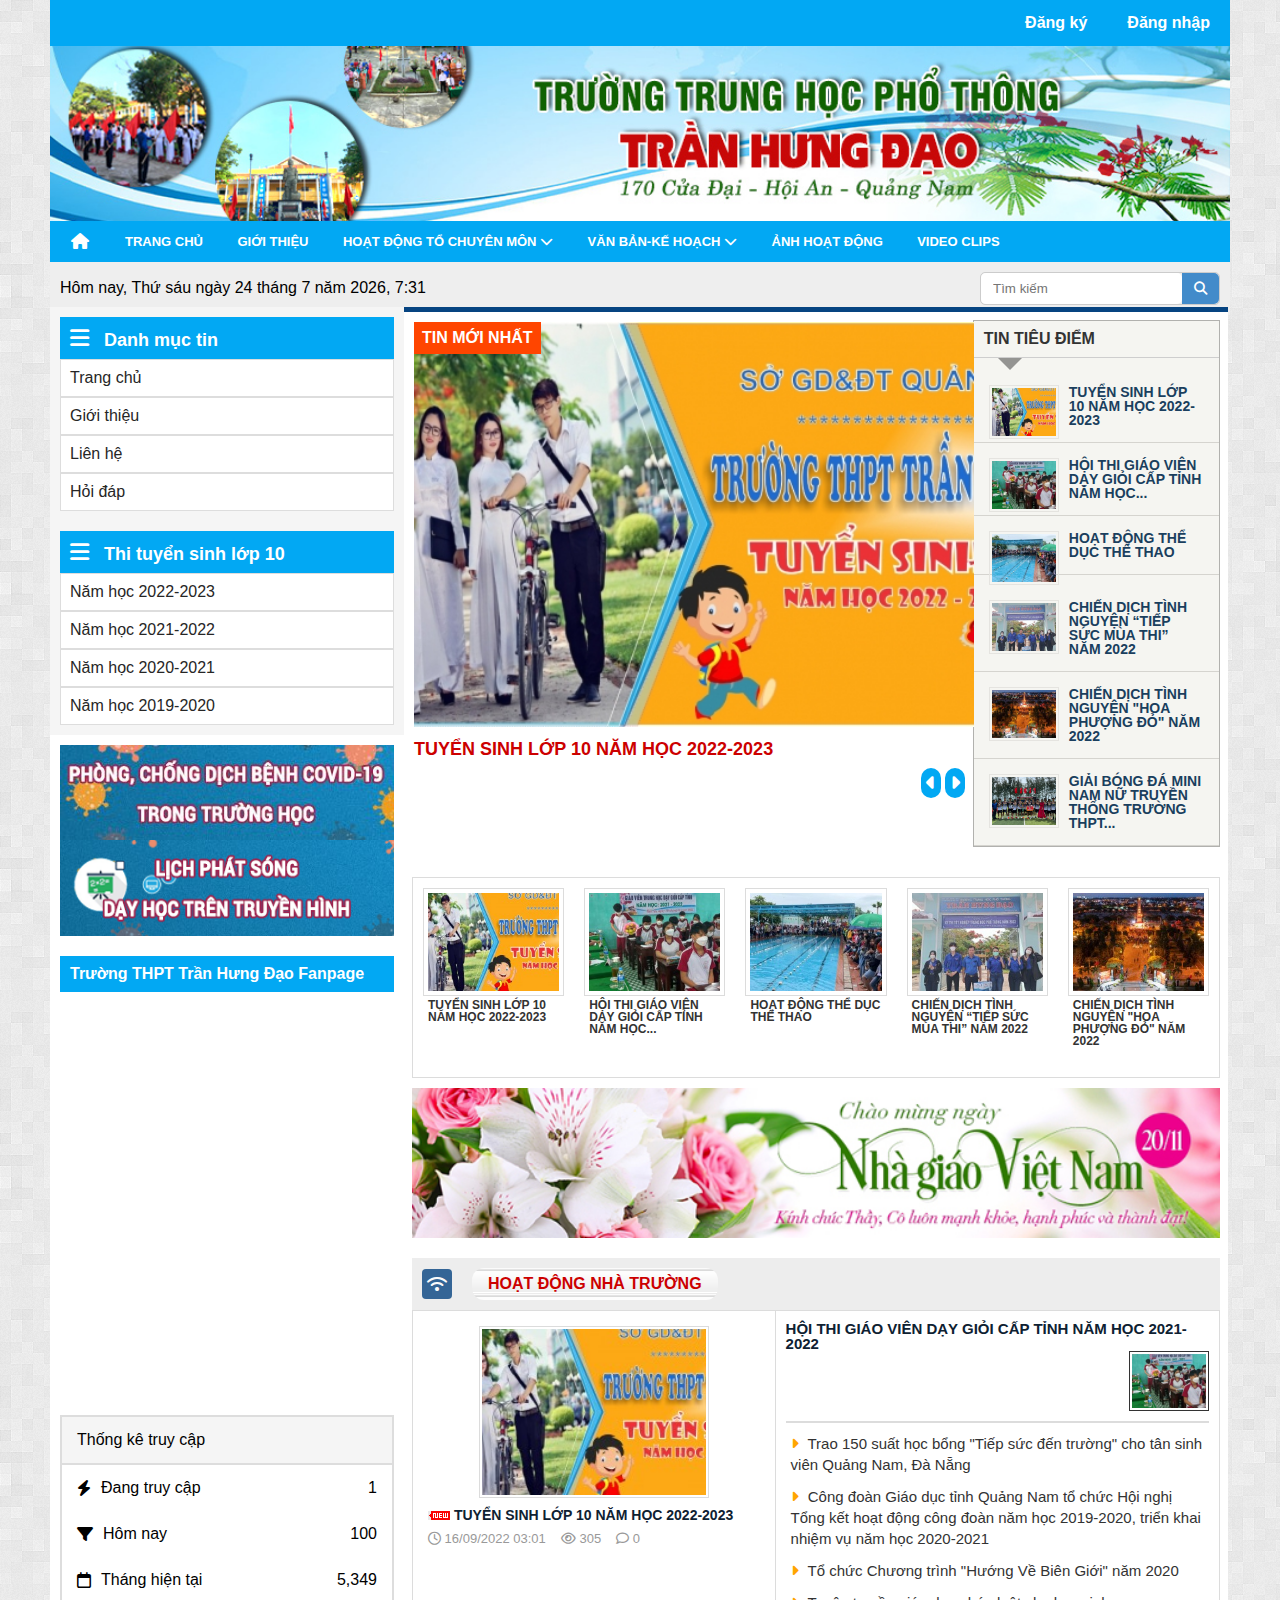
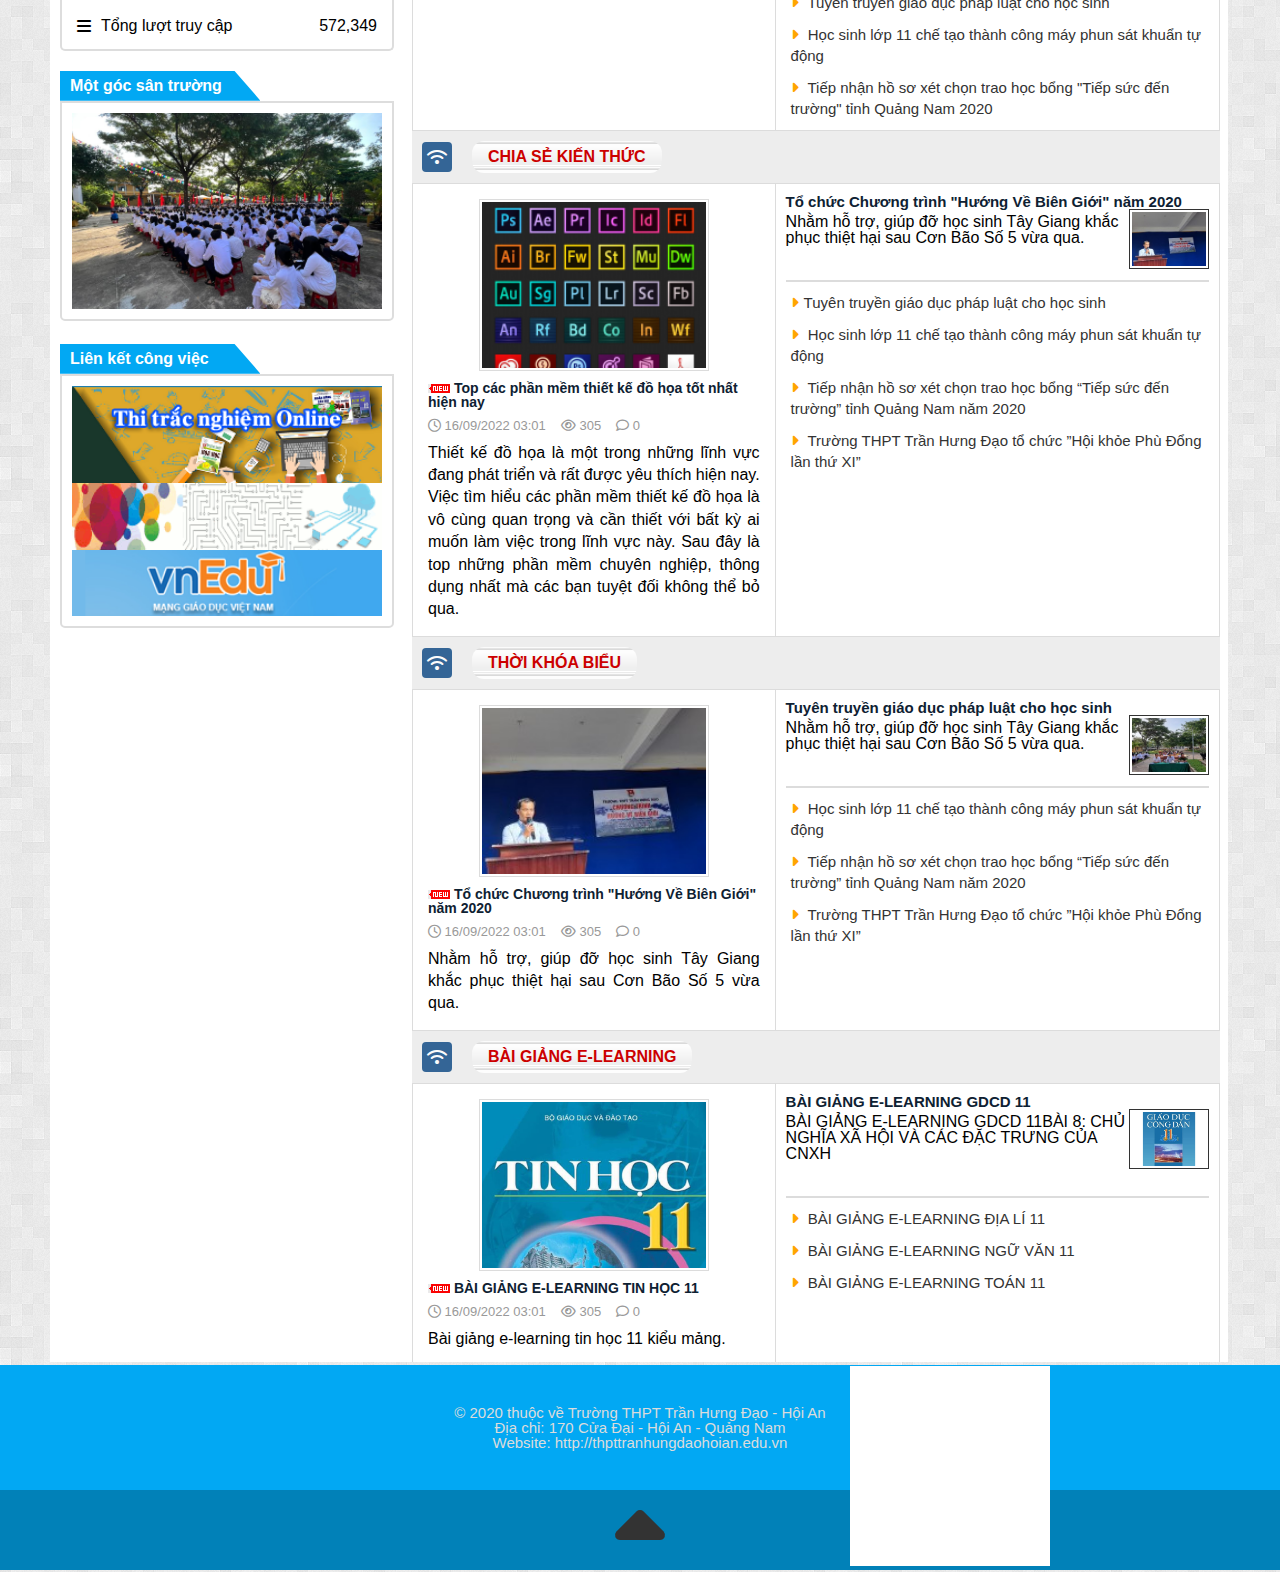
==== index.html @ 727115c7 "Nhung chat vao web" ====
<!DOCTYPE html>
<html lang="en">
    <head>
        <meta charset="UTF-8" />
        <title>
            Trang tin điện tử Trường THPT Trần Hưng Đạo - Hội An - Quảng Nam
        </title>
        <link rel="shortcut icon" href="./assets/css/img/favicon.png">
        <link rel="stylesheet" href="./assets/css/stylesheet.css" />
        <link rel="stylesheet" href="./assets/css/reset.css" />
        <link
            rel="stylesheet"
            href="https://cdnjs.cloudflare.com/ajax/libs/font-awesome/6.2.1/css/all.min.css"
        />
        <link rel="stylesheet" href="./assets/css/styles.css" />
    </head>
    <body>
        <audio autoplay loop>
            <source src="./assets/css/img/nhac_dong_que_nhe_nhang_nhac_nen_trong_kenh_am_thuc_me_lam_7250226932325575576.mp3">
        </audio>
        <main>
            <header class="header">
                <div class="content">
                    <div class="actions">
                        <a href="#!" class="action-btn">Đăng ký</a>
                        <a href="#!" class="action-btn">Đăng nhập</a>
                    </div>
                    <a href="#!">
                        <img
                            style="display: block; width: 100%;"
                            src="./assets/css/img/bannertruong.jpg"
                            alt="BannerTruong"
                            class="banner-main"
                        />
                    </a>       
                    <!-- Navbar -->
                    <nav class="navbar">
                        <a href="./trangchu.html" target="page" class="home"
                            ><i class="fa-sharp fa-solid fa-house"></i
                        ></a>
                        <ul class="menu">
                            <li>
                                <a href="./trangchu.html" target="page">Trang chủ</a>
                            </li>
                            <li>
                                <a href="./gioithieu.html" target="page">Giới thiệu</a>
                            </li>
                            <li>
                                <a href="#!">
                                    Hoạt động tổ chuyên môn
                                    <i class="fa-sharp fa-solid fa-chevron-down"></i>
                            </a>
                                <ul class="sub-menu">
                                    <li>
                                        <a href="#!" class="link">Tổ Toán-Tin</a>
                                    </li>
                                    <li>
                                        <a href="#!">Tổ Sử-Địa-TD-QPAN</a>
                                    </li>
                                    <li>
                                        <a href="#!">Tổ Văn-Anh</a>
                                    </li>
                                    <li>
                                        <a href="#!">Tổ Lý-Hóa-Sinh</a>
                                    </li>
                                </ul>
                            </li>
                            <li>
                                <a href="#!">Văn bản-kế hoạch
                                    <i class="fa-sharp fa-solid fa-chevron-down"></i>
                                </a>
                                <ul class="sub-menu">
                                    <li>
                                        <a href="#!">Công văn</a>
                                    </li>
                                    <li>
                                        <a href="#!">Báo cáo</a>
                                    </li>
                                    <li>
                                        <a href="#!">Thông báo</a>
                                    </li>
                                    <li>
                                        <a href="#!">Kế hoạch</a>
                                    </li>
                                    <li>
                                        <a href="#!">Hướng dẫn</a>
                                    </li>
                                    <li>
                                        <a href="#!">Giấy mời</a>
                                    </li>
                                    <li>
                                        <a href="#!">Thông tri triệu tập</a>
                                    </li>
                                    <li>
                                        <a href="#!">Quyết định</a>
                                    </li>
                                    <li>
                                        <a href="#!">Chương trình</a>
                                    </li>
                                    <li>
                                        <a href="#!">Nghị quyết</a>
                                    </li>
                                </ul>
                            </li>
                            <li>
                                <a href="#!">Ảnh hoạt động</a>
                            </li>
                            <li>
                                <a href="#!">Video clips</a>
                            </li>
                        </ul>
                    </nav>
                </div>
            </header>
            <!-- Thu Ngay -->
            <div class="row-time">
                <div class="content">
                    <div class="row-p-btn">
                        <p class="desc-data-time"></p>
                        <div class="btn-search">
                            <input type="text" placeholder="Tìm kiếm" class="input-search" maxlength="60"></input>
                            <button><i class="fa-solid fa-magnifying-glass search-icon"></i></button>
                    </div>
                    </div>
                </div>
            </div>
            <!-- Content -->
            <div class="main-content">
                <div class="content">
                   <div class="body"> 
                        <!-- Aside -->
                        <aside class="aside">
                            <ul class="list">
                                <h2 class="title">
                                    <i class="fa-sharp fa-solid fa-bars icon-bars"></i>
                                    Danh mục tin</h2>
                                <li>
                                    <a href="./trangchu.html" target="page">Trang chủ</a>
                                </li>
                                <li>
                                    <a href="./gioithieu.html" target="page">Giới thiệu</a>
                                </li>
                                <li>
                                    <a href="./lienhe.html" target="page">Liên hệ</a>
                                </li>
                                <li>
                                    <a href="#!">Hỏi đáp</a>
                                </li>
                            </ul>
                            <ul class="list">
                                <h2 class="title">
                                    <i class="fa-sharp fa-solid fa-bars icon-bars"></i>
                                    Thi tuyển sinh lớp 10</h2>
                                <li>
                                    <a href="#!">Năm học 2022-2023</a>
                                </li>
                                <li>
                                    <a href="#!">Năm học 2021-2022</a>
                                </li>
                                <li>
                                    <a href="#!">Năm học 2020-2021</a>
                                </li>
                                <li>
                                    <a href="#!">Năm học 2019-2020</a>
                                </li>
                            </ul>
                            <div class="img-covid">
                                <a href="#!"><img src="./assets/css/img/covid1.jpg" alt=""><a >
                                <a href="#!"><img src="./assets/css/img/covid2.png" alt=""><a >
                            </div>   
                            <div class="fanpage">
                                <p class="fanpage-desc">
                                    Trường THPT Trần Hưng Đạo Fanpage
                                </p>
                                <iframe src="https://www.facebook.com/plugins/page.php?href=https%3A%2F%2Fwww.facebook.com%2Ftranhungdaohoian&tabs=timeline&width=340&height=500&small_header=false&adapt_container_width=true&hide_cover=false&show_facepile=true&appId" width="340" height="500" style="border:none;overflow:hidden" scrolling="no" frameborder="0" allowfullscreen="true" allow="autoplay; clipboard-write; encrypted-media; picture-in-picture; web-share" class="fb-fanpage"></iframe>
                            </div>
                            <div class="access">
                               <h3 class="title">Thống kê truy cập</h3>
                               <div class="row">
                                    <i class="fa-solid fa-bolt icon"></i>
                                    <p class="desc">Đang truy cập</p>
                                    <span class="qty">1</span>
                               </div>
                                <div class="row">
                                    <i class="fa-sharp fa-solid fa-filter icon"></i>
                                    <p class="desc">Hôm nay</p>
                                    <span class="qty">100</span>
                                </div> 
                                <div class="row">
                                    <i class="fa-regular fa-calendar icon"></i>
                                    <p class="desc">Tháng hiện tại</p>
                                    <span class="qty">5,349</span>
                                </div>   
                                <div class="row">
                                    <i class="fa-solid fa-bars icon"></i>
                                    <p class="desc">Tổng lượt truy cập</p>
                                    <span class="qty">572,349</span>
                                </div>   
                            </div>
                            <div class="panel-album">
                                    <div class="boxed">
                                        <p class="title">Một góc sân trường</p>
                                    </div>
                                <img src="./assets/css/img/st1.jpg" alt="" class="img-panel">
                            </div>
                            <div class="panel-album">
                                <div class="boxed">
                                    <p class="title">Liên kết công việc</p>
                                </div>
                                <div class="list-job">
                                    <img src="./assets/css/img/thitn.png" alt="" class="job">
                                    <img src="./assets/css/img/truonghoc.gif" alt="" class="job">
                                    <img src="./assets/css/img/vnedu.png" alt="" class="job">
                                </div >
                            </div>
                        </aside>
                        <article>
                            <iframe src="./trangchu.html" frameborder="0" name="page"></iframe>
                        </article>
                   </div >
                </div>
            </div>
            <footer class="footer">
                <p>
                    © 2020 thuộc về Trường THPT Trần Hưng Đạo - Hội An<br>
                    Địa chỉ: 170 Cửa Đại - Hội An - Quảng Nam<br>
                    Website: http://thpttranhungdaohoian.edu.vn<br>
                </p>
               <div class="content">
                   <div class="back-home">
                    <a href="#"><i class="fa-sharp fa-solid fa-caret-up icon-up"></i></a>
               </div >
               </div>
            </footer>
        </main>
        <div class="maps"><iframe src="https://www.google.com/maps/embed?pb=!1m18!1m12!1m3!1d3837.359662888401!2d108.35580301402985!3d15.890217548432986!2m3!1f0!2f0!3f0!3m2!1i1024!2i768!4f13.1!3m3!1m2!1s0x31420dbe442992b7%3A0xbaf0d7a96b141824!2zVHLGsOG7nW5nIFRIUFQgVHLhuqduIEjGsG5nIMSQ4bqhbw!5e0!3m2!1svi!2s!4v1676358982308!5m2!1svi!2s" width="600" height="450" style="border:0;" allowfullscreen="" loading="lazy" referrerpolicy="no-referrer-when-downgrade" class="iframe"></iframe></div >
        <script src="./app.js"></script>
        <script src="https://uhchat.net/code.php?f=02c13d"></script>
    </body>
</html>
---- assets/css/stylesheet.css ----
HelveticaNeue.otf
helveticaneue.ttf
HelveticaNeue-Bold.otf
helveticaneuebold.ttf
helvetica-neue-bold.ttf
HelveticaNeue-BoldItalic.otf
helveticaneuebolditalic.ttf
helvetica-neue-bold-italic.ttf
HelveticaNeue-CondensedBlack.otf
helveticaneuecondensedblack.ttf
helvetica-neue-condensed-black.ttf
HelveticaNeue-CondensedBold.otf
helveticaneuecondensedbold.ttf
helvetica-neue-condensed-bold.ttf
HelveticaNeue-Italic.otf
helveticaneueitalic.ttf
helvetica-neue-italic.ttf
HelveticaNeue-Light.otf
helveticaneuelight.ttf
helvetica-neue-light.ttf
HelveticaNeue-LightItalic.otf
helveticaneuelightitalic.ttf
helvetica-neue-light-italic.ttf
HelveticaNeue-Medium.otf
helveticaneuemedium.ttf
helvetica-neue-medium.ttf
helvetica-neue-regular.ttf
HelveticaNeue-UltraLight.otf
helveticaneueultralight.ttf
helvetica-neue-ultra-light.ttf
HelveticaNeue-UltraLightItalic.otf
helveticaneueultralightitalic.ttf
helvetica-neue-ultra-light-italic.ttf
---- assets/css/styles.css ----
* {
    box-sizing: border-box;
}

html,
body {
    scroll-behavior: smooth;
}

html {
    font-family: "Helvetica Neue", sans-serif;
}

body {
    font-size: 16px;
    background-image: url(./img/bodyimage.png);
}

/* Common */

.clear-fix {
    clear: both;
}

a {
    text-decoration: none;
}

.content {
    width: 1180px;
    margin: 0 auto;
    max-width: calc(100% - 48px);
}

.content.bgc {
    background-color: #fff;
}

.banner-main {
    position: relative;
}

.actions {
    display: flex;
    justify-content: flex-end;
    background-color: #02a8f3;
}

.actions a {
    padding: 15px 20px;
    color: #fff;
    font-weight: bold;
}

.actions a:hover {
    text-decoration: underline;
}

/* Header */

.navbar {
    display: flex;
    align-items: center;
    background: #02a8f3;
    min-height: 40px;
}

.navbar .home {
    padding: 11px 21px;
    color: #fff;
}

.navbar > .menu > li {
    display: inline-block;
    position: relative;
}

.menu > li > a {
    text-transform: uppercase;
    color: #fff;
    display: block;
    font-size: 13px;
    font-weight: 700;
    padding: 14px 15px;
}
.navbar .home:hover,
.menu > li > a:hover {
    background: linear-gradient(to bottom, #42c5fd 0%, #02a8f3 100%) !important;
    color: #ffffff !important;
}

.menu > li:hover .sub-menu {
    display: block;
    z-index: 1;
}

.sub-menu {
    display: none;
    position: absolute;
    left: 0px;
    background-color: rgb(234, 230, 230);
    max-width: 180px;
}

.sub-menu li {
    border-bottom: 1px solid #f8f8f8;
}

.sub-menu a {
    display: block;
    padding: 10px 15px;
    font-size: 14px;
    color: #333;
}

.sub-menu a:hover {
    background: linear-gradient(
        to bottom,
        rgba(0, 0, 0, 0) 0%,
        rgba(0, 0, 0, 0.1) 100%
    );
    color: #333333 !important;
}
/* Rowtime */

.row-time {
    height: 45px;
}

.row-p-btn {
    background: #eee;
    padding: 10px;
    display: flex;
    align-items: center;
    justify-content: space-between;
}

.row-p-btn .desc-time {
    font-size: 14px;
}
.btn-search {
    display: table;
    border-collapse: separate;
    border: 1px solid #ccc;
    border-radius: 5px;
}

.row-p-btn .input-search {
    border: none;
    border: #cccccc;
    background-color: #fff !important;
    padding: 8px 12px;
    border-radius: 5px;
    outline: none;
}

.row-p-btn .btn-search button {
    border: none;
    background-color: #428bca;
    color: #fff;
    padding: 8px 12px;
    border-top-right-radius: 5px;
    border-bottom-right-radius: 5px;
}
.row-p-btn .btn-search button:hover {
    color: #000;
    background-color: #caa202;
    cursor: pointer;
}

/* Main-content */

/* Aside */
.aside {
    width: 30%;
    float: left;
    background: #fff;
    height: 2655px;
}

.aside .list {
    padding: 10px;
    background-color: #f5f5f5;
}

.aside .list li {
    border-left: 1px solid #ddd;
    border-right: 1px solid #ddd;
}

.aside .list .title {
    background-color: #02a8f3;
    padding: 10px;
    color: #fff;
    font-size: 18px;
    font-weight: bold;
}

.aside .list .icon-bars {
    font-size: 22px;
    margin-right: 10px;
}

.aside .list li {
    border: 1px solid #ddd;
    background-color: #fff;
}

.aside .list li a {
    display: block;
    padding: 10px;
    padding-left: 9px;
    color: #262626;
}

.aside .list li a:hover {
    background-color: #3f9bec;
    color: #fff;
}

.aside .img-covid {
    padding: 10px;
}

.aside .img-covid img {
    display: block;
    width: 100%;
}

.aside .fanpage {
    padding: 10px;
}

.aside .fanpage-desc {
    padding: 10px;
    background-color: #02a8f3;
    color: #fff;
    font-size: 16px;
    font-weight: bold;
}

.aside .img-fanpage {
    width: 100%;
    object-fit: cover;
    padding: 15px;
    border: 2px solid #ddd;
    border-bottom-left-radius: 5px;
    border-bottom-right-radius: 5px;
}

.aside .access {
    padding: 10px;
    border-bottom-left-radius: 5px;
    border-bottom-right-radius: 5px;
}

.aside .access .title {
    padding: 15px;
    background-color: #f5f5f5;
    font-size: 16px;
    border: 2px solid #ddd;
}

.aside .access .row {
    display: flex;
    padding: 15px;
    border-left: 2px solid #ddd;
    border-right: 2px solid #ddd;
}

.aside .access .row:last-child {
    border-bottom: 2px solid #ddd;
    border-bottom-left-radius: 5px;
    border-bottom-right-radius: 5px;
}

.aside .access .row .icon {
    margin-right: 10px;
}

.aside .access .qty {
    margin-left: auto;
}

.aside .panel-album {
    padding: 10px;
}

.aside .panel-album .boxed {
    width: 60%;
    height: 30px;
    background-color: #02a8f3;
    clip-path: polygon(0 0, 87% 0, 100% 100%, 0 100%);
}

.aside .panel-album .boxed .title {
    line-height: 30px;
    color: #fff;
    font-weight: bold;
    font-size: 16px;
    margin-left: 10px;
}

.aside .panel-album .img-panel {
    width: 100%;
    height: 220px;
    object-fit: cover;
    padding: 10px;
    border: 2px solid #ddd;
    border-bottom-left-radius: 5px;
    border-bottom-right-radius: 5px;
}

.aside .panel-album .list-job {
    padding: 10px;
    border: 2px solid #ddd;
    border-bottom-left-radius: 5px;
    border-bottom-right-radius: 5px;
}

.aside .panel-album .job {
    width: 100%;
    vertical-align: bottom;
}

/* Article */

article {
    width: 70%;
    float: left;
}

iframe {
    width: 824px;
    height: 2655px;
    background-color: #fff;
}

iframe.fb-fanpage {
    width: 334px;
    height: 400px;
}

iframe.iframe {
    width: 200px;
    height: 200px;
    background: #fff;
}

/* Footer */
.footer {
    clear: both;
    background-color: #0181b8;
    position: relative;
}

.maps {
    margin-top: 36px;
    position: absolute;
    right: 18%;
    top: 2930px;
}

.footer p {
    background-color: #02a8f3;
    display: block;
    color: #dcdcdc;
    padding: 40px;
    text-align: center;
    font-size: 15px;
}

.footer .back-home .icon-up {
    display: block;
    text-align: center;
    font-size: 80px;
    color: #333;
}
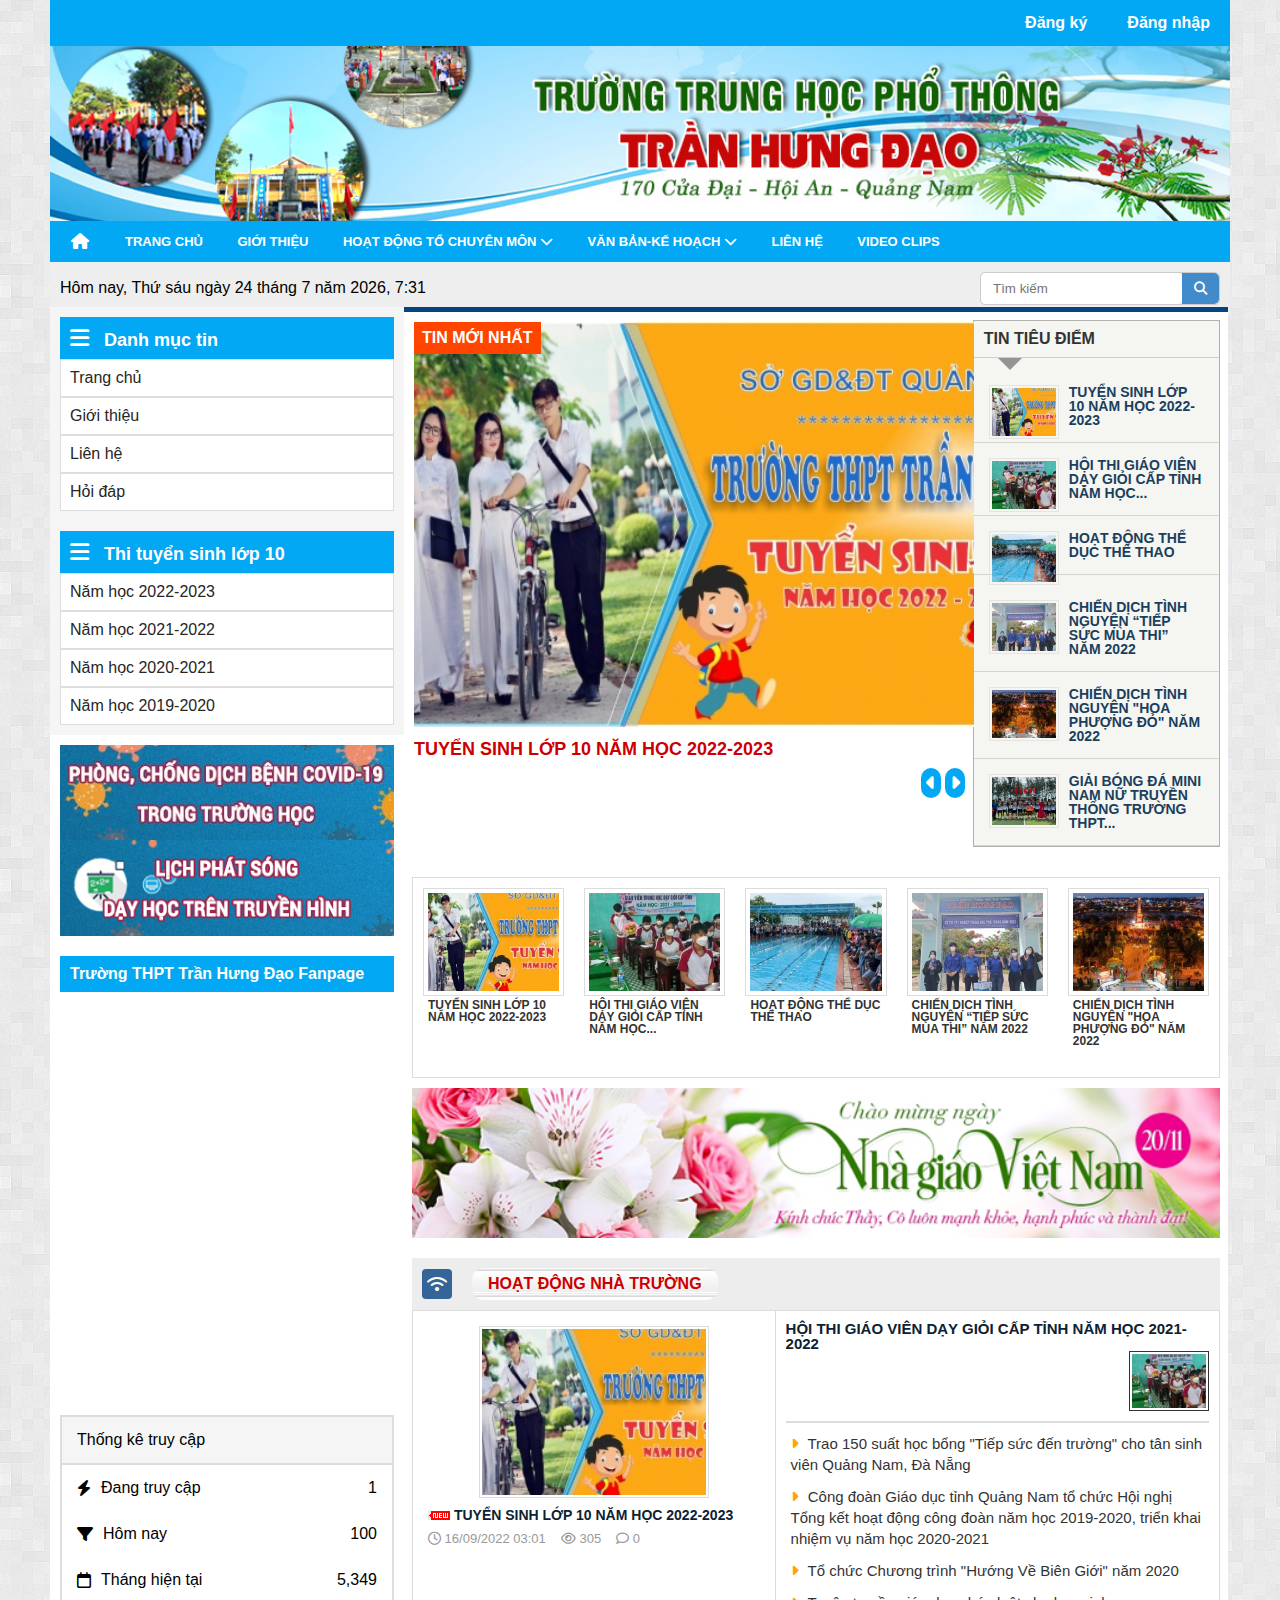
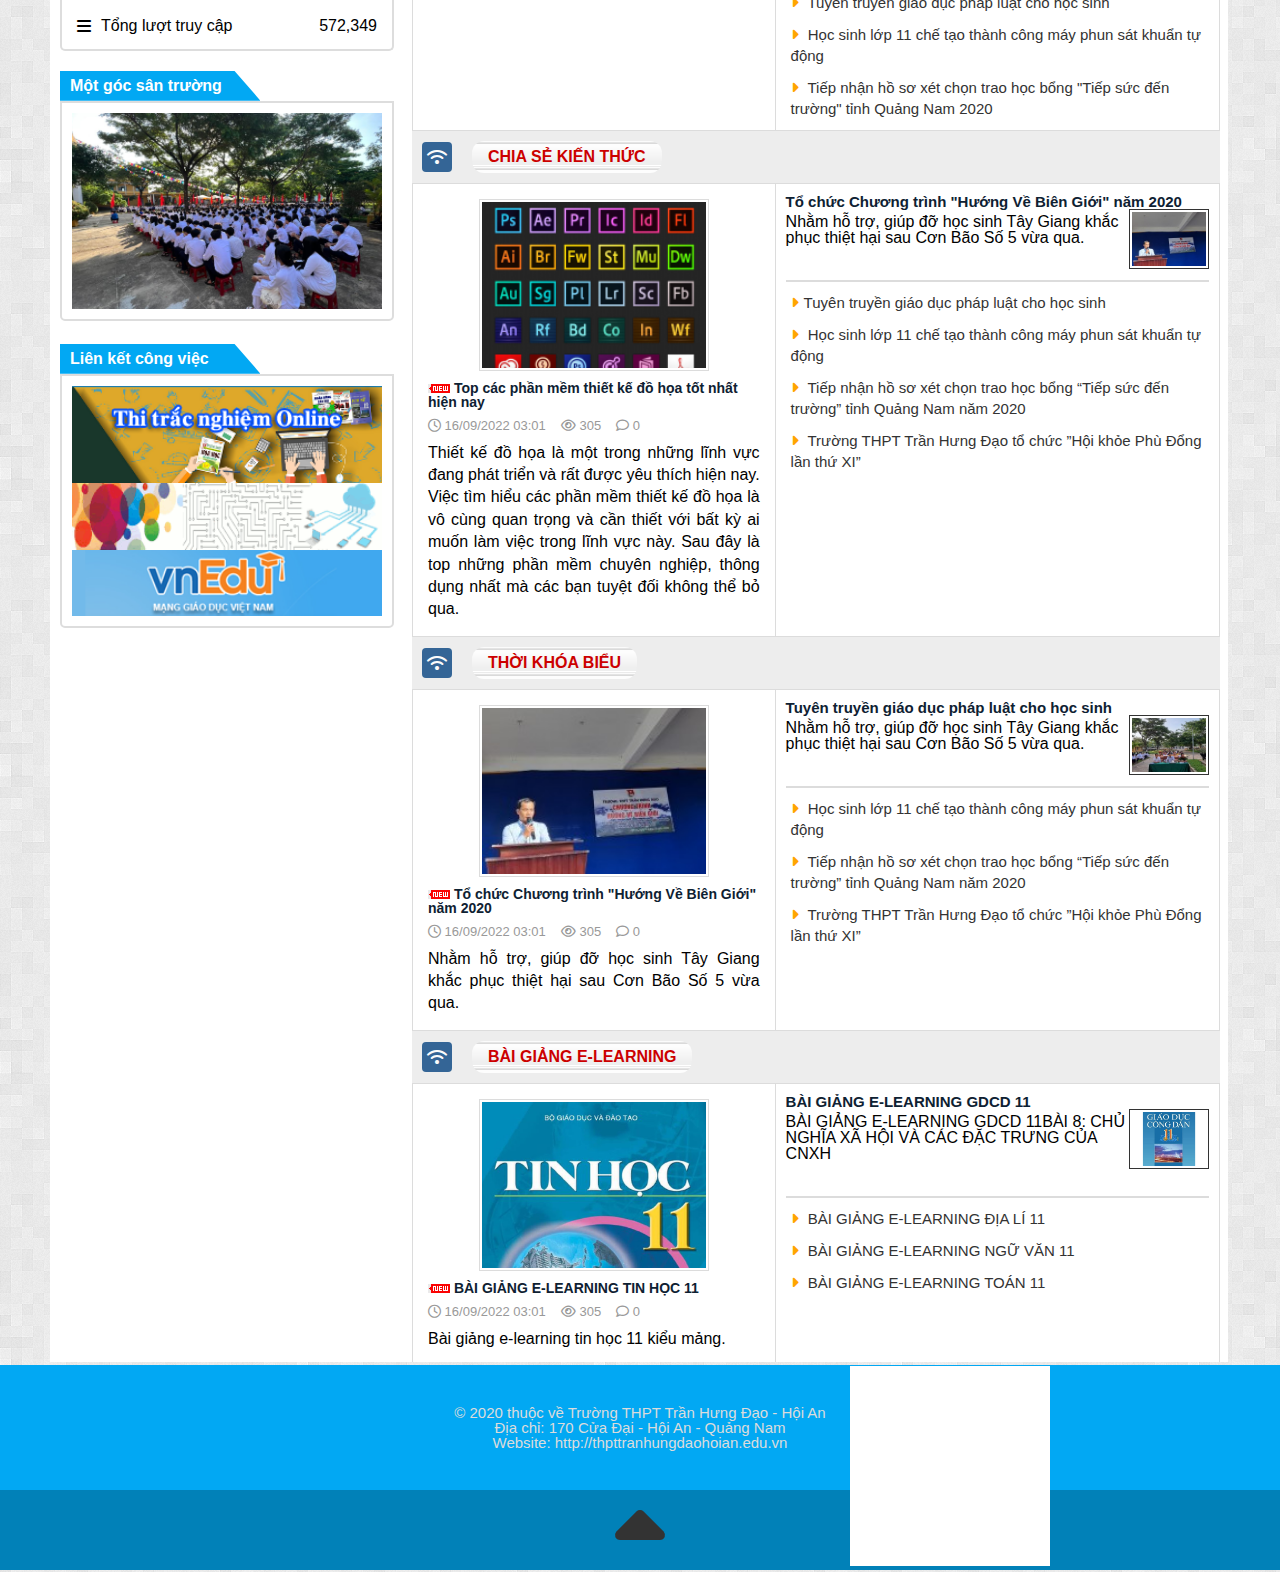
==== commit 3347b988: "Fix Nav" ====
--- a/index.html
+++ b/index.html
@@ -76,34 +76,11 @@
                                     <li>
                                         <a href="#!">Báo cáo</a>
                                     </li>
-                                    <li>
-                                        <a href="#!">Thông báo</a>
-                                    </li>
-                                    <li>
-                                        <a href="#!">Kế hoạch</a>
-                                    </li>
-                                    <li>
-                                        <a href="#!">Hướng dẫn</a>
-                                    </li>
-                                    <li>
-                                        <a href="#!">Giấy mời</a>
-                                    </li>
-                                    <li>
-                                        <a href="#!">Thông tri triệu tập</a>
-                                    </li>
-                                    <li>
-                                        <a href="#!">Quyết định</a>
-                                    </li>
-                                    <li>
-                                        <a href="#!">Chương trình</a>
-                                    </li>
-                                    <li>
-                                        <a href="#!">Nghị quyết</a>
-                                    </li>
+                                    
                                 </ul>
                             </li>
                             <li>
-                                <a href="#!">Ảnh hoạt động</a>
+                                <a href="./lienhe.html" target="page">Liên Hệ</a>
                             </li>
                             <li>
                                 <a href="#!">Video clips</a>
--- a/assets/css/styles.css
+++ b/assets/css/styles.css
@@ -104,6 +104,7 @@
 
 .sub-menu li {
     border-bottom: 1px solid #f8f8f8;
+    width: 180px;
 }
 
 .sub-menu a {
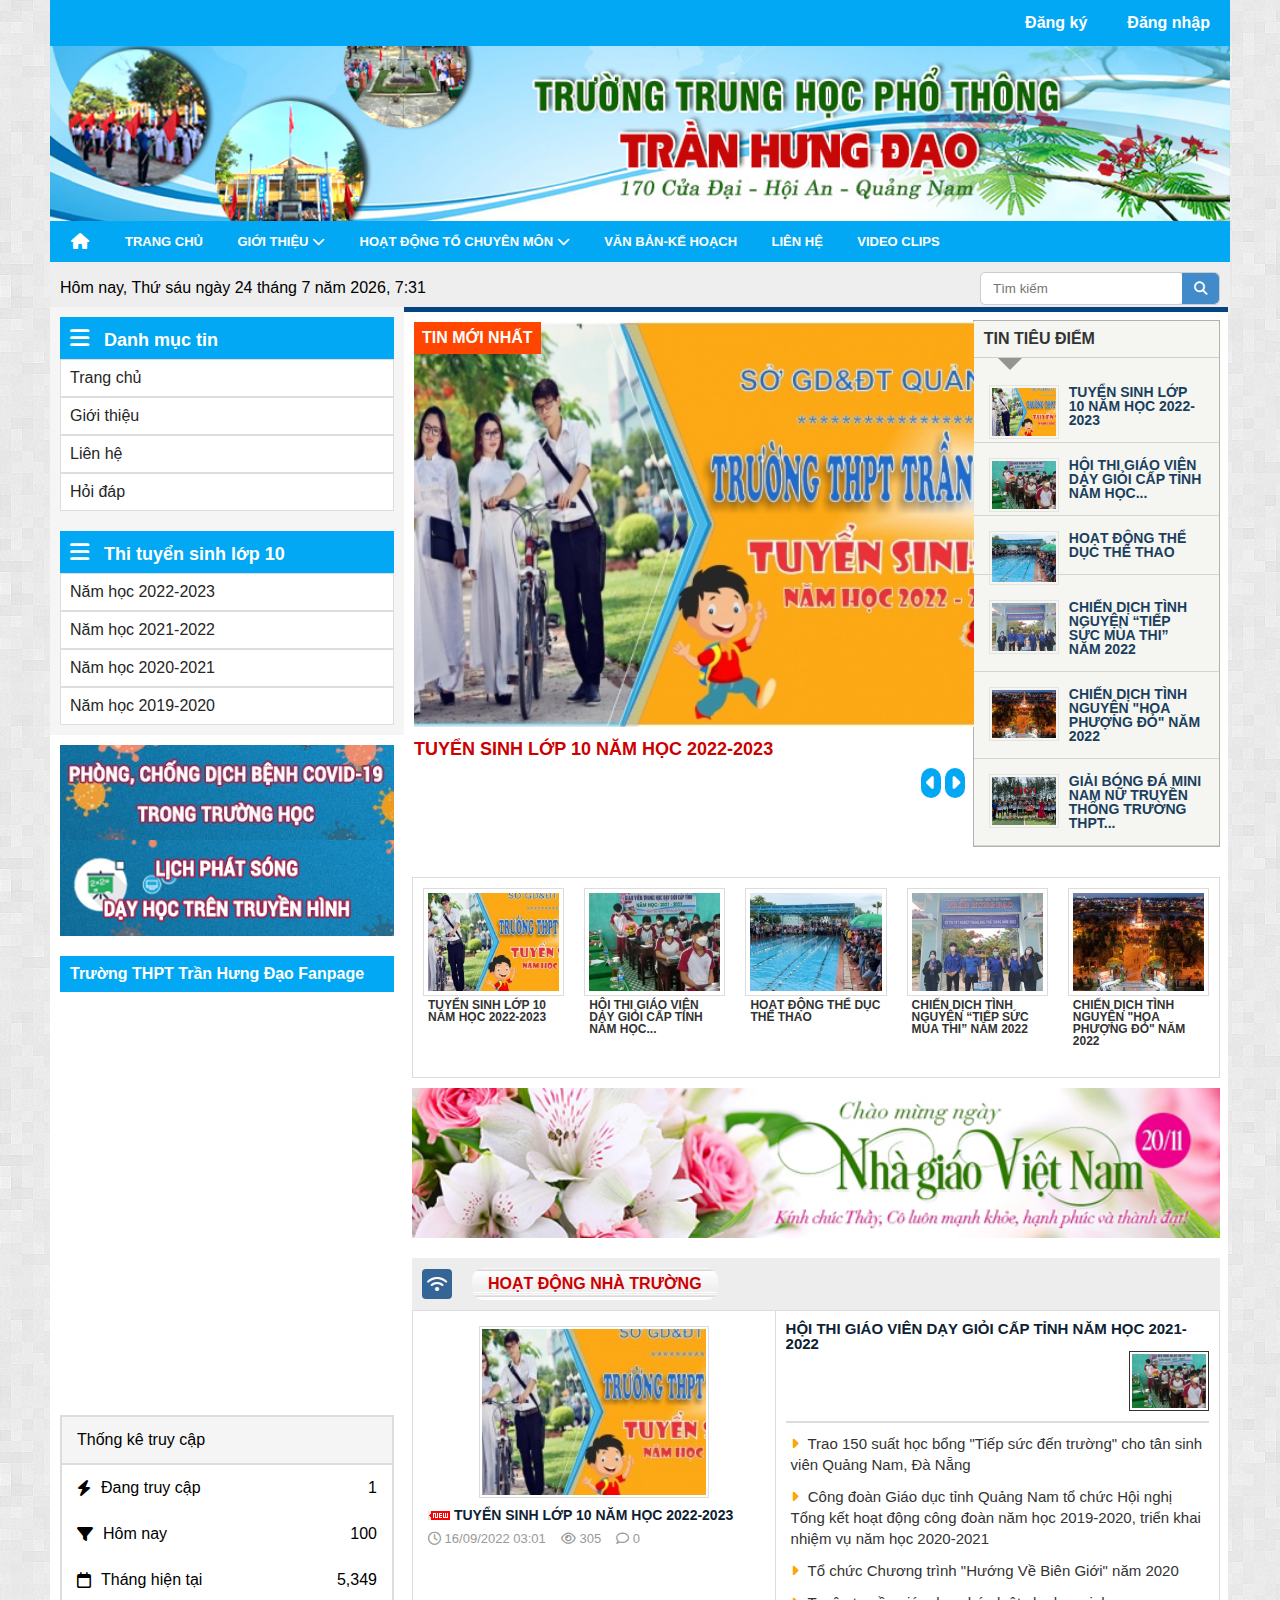
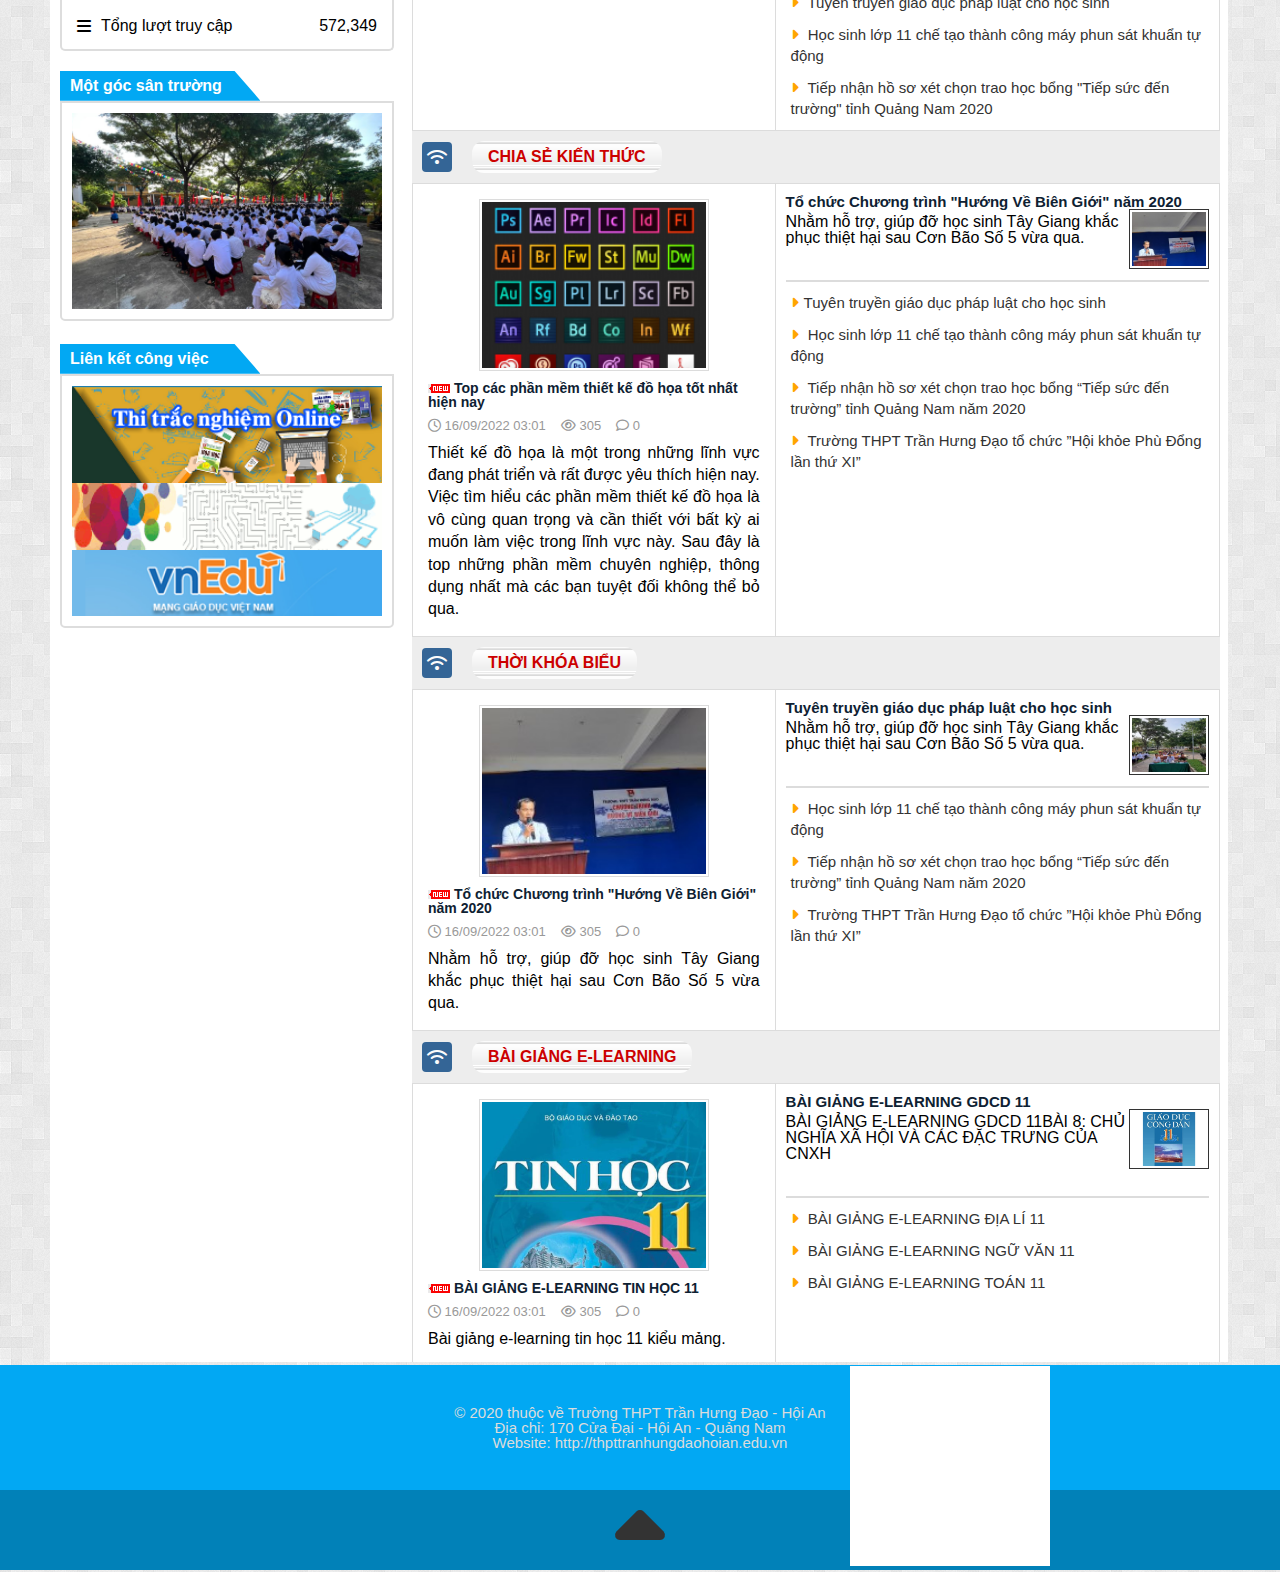
==== commit 6d582ec4: "Finish Login" ====
--- a/index.html
+++ b/index.html
@@ -23,7 +23,7 @@
                 <div class="content">
                     <div class="actions">
                         <a href="#!" class="action-btn">Đăng ký</a>
-                        <a href="#!" class="action-btn">Đăng nhập</a>
+                        <a href="#!" class="action-btn login">Đăng nhập</a>
                     </div>
                     <a href="#!">
                         <img
@@ -43,7 +43,14 @@
                                 <a href="./trangchu.html" target="page">Trang chủ</a>
                             </li>
                             <li>
-                                <a href="./gioithieu.html" target="page">Giới thiệu</a>
+                                <a href="./gioithieu.html" target="page">Giới thiệu
+                                    <i class="fa-sharp fa-solid fa-chevron-down"></i>
+                                </a>
+                                <ul class="sub-menu">
+                                    <li>
+                                        <a href="#!" class="link">Giới Thiệu Về Trường</a>
+                                    </li>
+                                </ul>
                             </li>
                             <li>
                                 <a href="#!">
@@ -66,18 +73,7 @@
                                 </ul>
                             </li>
                             <li>
-                                <a href="#!">Văn bản-kế hoạch
-                                    <i class="fa-sharp fa-solid fa-chevron-down"></i>
-                                </a>
-                                <ul class="sub-menu">
-                                    <li>
-                                        <a href="#!">Công văn</a>
-                                    </li>
-                                    <li>
-                                        <a href="#!">Báo cáo</a>
-                                    </li>
-                                    
-                                </ul>
+                                <a href="#!">Văn bản-kế hoạch</a>
                             </li>
                             <li>
                                 <a href="./lienhe.html" target="page">Liên Hệ</a>
@@ -209,6 +205,19 @@
                </div >
                </div>
             </footer>
+            <div class="modal">
+                <div class="container">
+                    <div class="form-group">
+                        <label for="tk">Tên Đăng nhập</label>
+                        <input type="text" id="tk">
+                    </div>
+                    <div class="form-group">
+                        <label for="pw">Mật Khẩu</label>
+                        <input type="password" id="pw">
+                        <button type="submit" class="btn">Đăng nhập</button>
+                    </div>
+                </div>
+            </div>
         </main>
         <div class="maps"><iframe src="https://www.google.com/maps/embed?pb=!1m18!1m12!1m3!1d3837.359662888401!2d108.35580301402985!3d15.890217548432986!2m3!1f0!2f0!3f0!3m2!1i1024!2i768!4f13.1!3m3!1m2!1s0x31420dbe442992b7%3A0xbaf0d7a96b141824!2zVHLGsOG7nW5nIFRIUFQgVHLhuqduIEjGsG5nIMSQ4bqhbw!5e0!3m2!1svi!2s!4v1676358982308!5m2!1svi!2s" width="600" height="450" style="border:0;" allowfullscreen="" loading="lazy" referrerpolicy="no-referrer-when-downgrade" class="iframe"></iframe></div >
         <script src="./app.js"></script>
--- a/assets/css/styles.css
+++ b/assets/css/styles.css
@@ -310,6 +310,7 @@
     border: 2px solid #ddd;
     border-bottom-left-radius: 5px;
     border-bottom-right-radius: 5px;
+    pointer-events: none;
 }
 
 .aside .panel-album .list-job {
@@ -371,9 +372,81 @@
     font-size: 15px;
 }
 
+.footer .back-home {
+    display: flex;
+    justify-content: center;
+}
+
 .footer .back-home .icon-up {
-    display: block;
+    display: inline-block;
     text-align: center;
     font-size: 80px;
     color: #333;
 }
+
+.footer .icon-up:hover {
+    color: #fff;
+}
+
+.modal {
+    position: fixed;
+    inset: 0;
+    display: none;
+    align-items: center;
+    justify-content: center;
+    background-color: rgba(0, 0, 0, 0.3);
+}
+
+.modal.active {
+    display: flex;
+}
+
+.modal .container {
+    width: 500px;
+    background-color: #02a8f3;
+    padding: 60px;
+    box-shadow: 0 0 10px rgba(0, 0, 0, 0.3);
+    border-radius: 10px;
+    animation: modal ease 1.5s;
+}
+
+.modal .container label {
+    padding: 12px 0;
+    display: block;
+    color: #333;
+    font-weight: 700;
+}
+
+.modal .container input {
+    display: inline-block;
+    padding: 10px;
+    width: 100%;
+    outline: none;
+    border: 0;
+    border-radius: 15px;
+}
+
+.modal .container .btn {
+    display: block;
+    margin-top: 30px;
+    border: 0;
+    width: 100%;
+    padding: 10px;
+    border-radius: 15px;
+    cursor: pointer;
+}
+
+.modal .container .btn:hover {
+    background-color: #066e9b;
+    color: #fff;
+    font-weight: bold;
+}
+
+@keyframes modal {
+    from {
+        transform: translateY(-594px);
+    }
+    to {
+        transform: translateY(0px);
+    }
+}
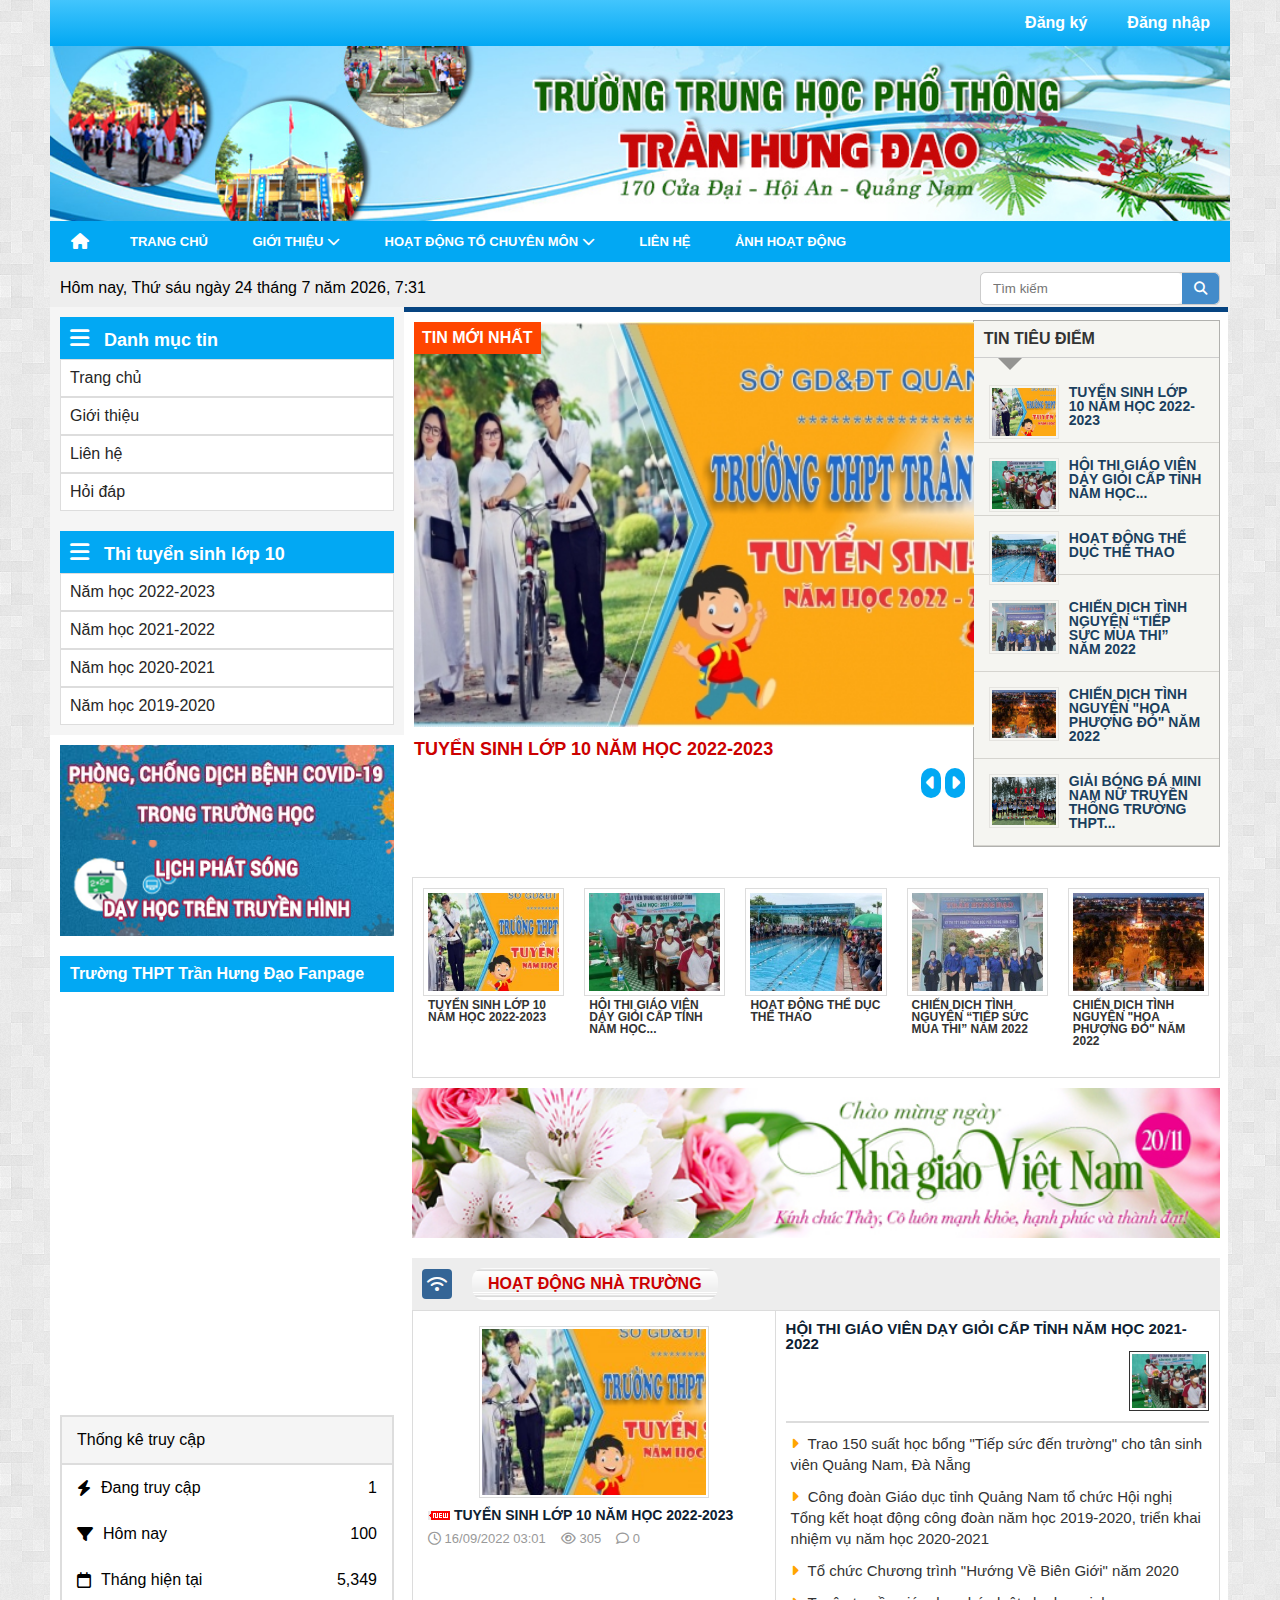
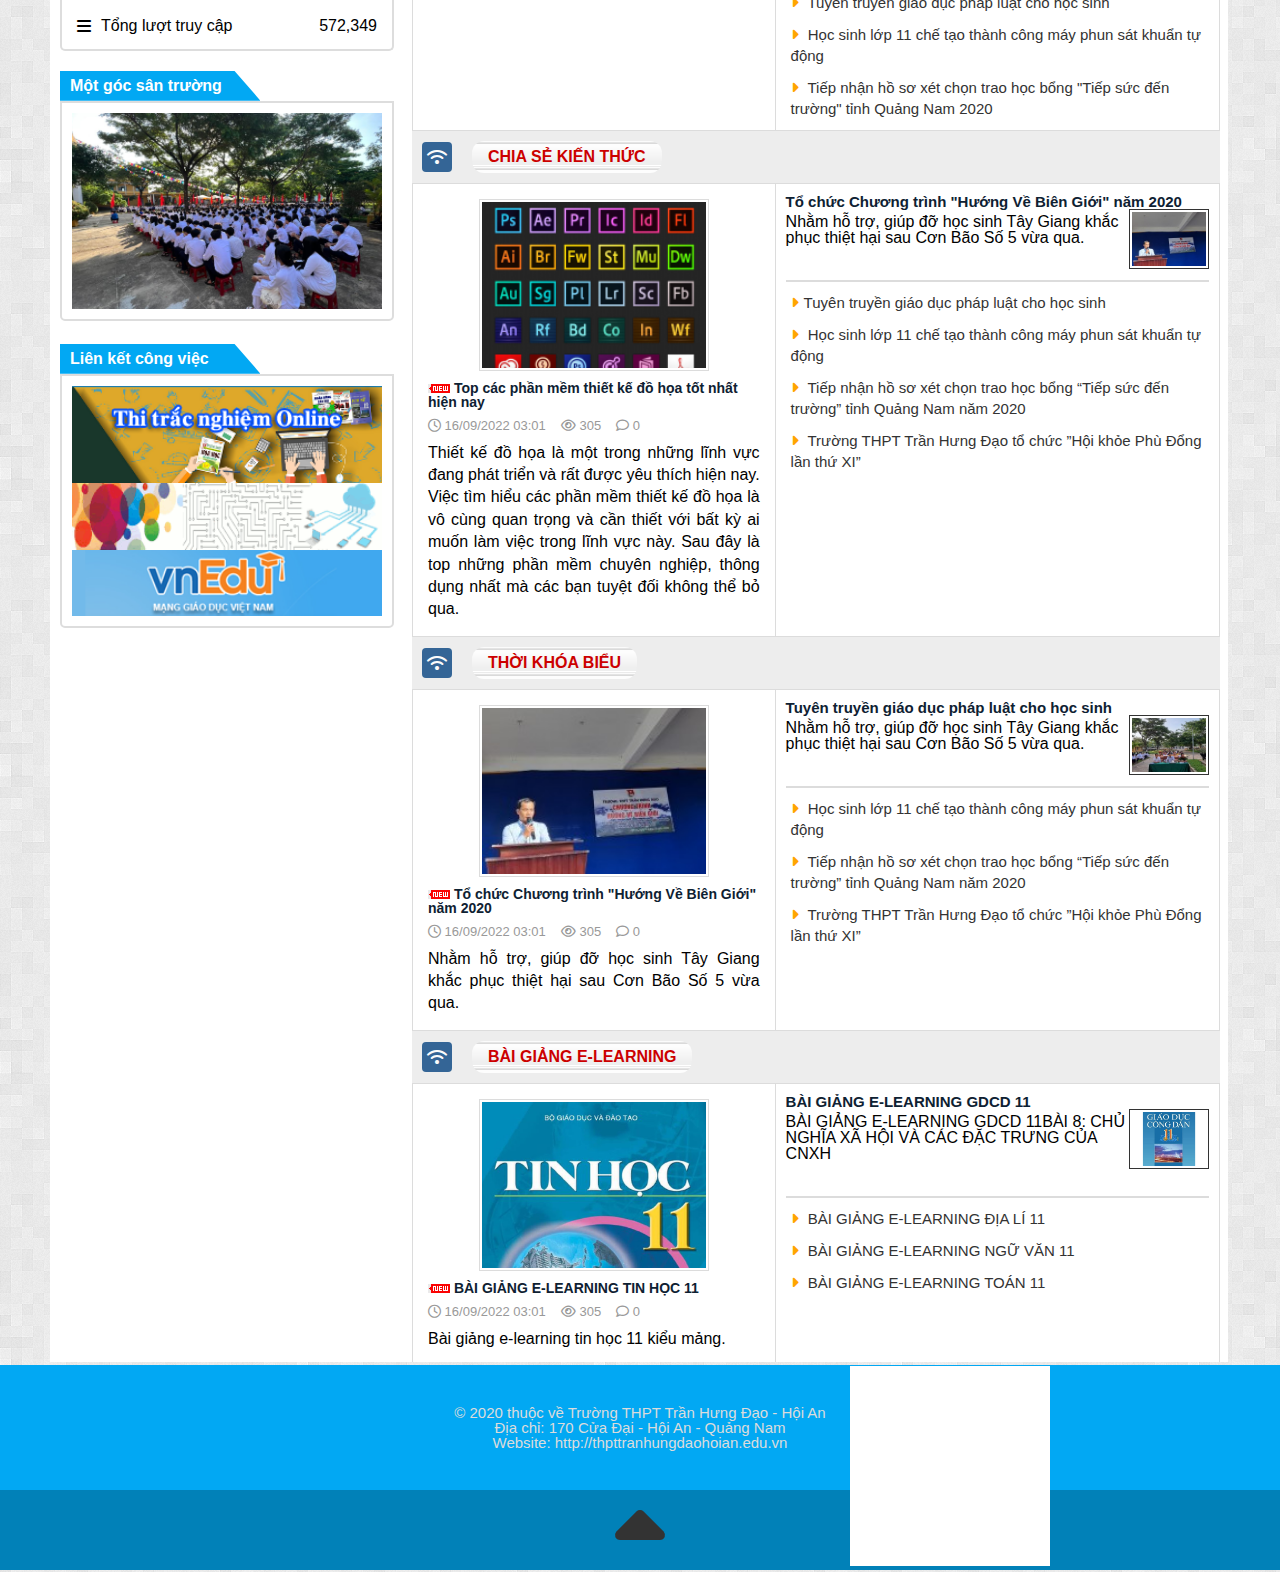
==== commit 01072976: "Finish ASM" ====
--- a/index.html
+++ b/index.html
@@ -1,3 +1,4 @@
+
 <!DOCTYPE html>
 <html lang="en">
     <head>
@@ -22,7 +23,7 @@
             <header class="header">
                 <div class="content">
                     <div class="actions">
-                        <a href="#!" class="action-btn">Đăng ký</a>
+                        <a href="#!" class="action-btn register">Đăng ký</a>
                         <a href="#!" class="action-btn login">Đăng nhập</a>
                     </div>
                     <a href="#!">
@@ -48,7 +49,7 @@
                                 </a>
                                 <ul class="sub-menu">
                                     <li>
-                                        <a href="#!" class="link">Giới Thiệu Về Trường</a>
+                                        <a href="./gioithieu.html" target="page" class="link">Giới Thiệu Về Trường</a>
                                     </li>
                                 </ul>
                             </li>
@@ -59,27 +60,18 @@
                             </a>
                                 <ul class="sub-menu">
                                     <li>
-                                        <a href="#!" class="link">Tổ Toán-Tin</a>
+                                        <a href="./totoantin.html" target="page" class="link">Tổ Toán-Tin</a>
                                     </li>
                                     <li>
-                                        <a href="#!">Tổ Sử-Địa-TD-QPAN</a>
-                                    </li>
-                                    <li>
-                                        <a href="#!">Tổ Văn-Anh</a>
-                                    </li>
-                                    <li>
-                                        <a href="#!">Tổ Lý-Hóa-Sinh</a>
+                                        <a href="./tosudiaqp.html" target="page">Tổ Sử-Địa-TD-QPAN</a>
                                     </li>
                                 </ul>
                             </li>
                             <li>
-                                <a href="#!">Văn bản-kế hoạch</a>
-                            </li>
-                            <li>
                                 <a href="./lienhe.html" target="page">Liên Hệ</a>
                             </li>
                             <li>
-                                <a href="#!">Video clips</a>
+                                <a href="./anhhoatdong.html" target="page" class="ahd">Ảnh Hoạt Động</a>
                             </li>
                         </ul>
                     </nav>
@@ -117,7 +109,7 @@
                                     <a href="./lienhe.html" target="page">Liên hệ</a>
                                 </li>
                                 <li>
-                                    <a href="#!">Hỏi đáp</a>
+                                    <a href="./hoidap.html" target="page">Hỏi đáp</a>
                                 </li>
                             </ul>
                             <ul class="list">
@@ -125,16 +117,16 @@
                                     <i class="fa-sharp fa-solid fa-bars icon-bars"></i>
                                     Thi tuyển sinh lớp 10</h2>
                                 <li>
-                                    <a href="#!">Năm học 2022-2023</a>
-                                </li>
-                                <li>
-                                    <a href="#!">Năm học 2021-2022</a>
-                                </li>
-                                <li>
-                                    <a href="#!">Năm học 2020-2021</a>
-                                </li>
-                                <li>
-                                    <a href="#!">Năm học 2019-2020</a>
+                                    <a href="./namhoc.html" target="page">Năm học 2022-2023</a>
+                                </li>
+                                <li>
+                                    <a href="./namhoc.html" target="page">Năm học 2021-2022</a>
+                                </li>
+                                <li>
+                                    <a href="./namhoc.html" target="page">Năm học 2020-2021</a>
+                                </li>
+                                <li>
+                                    <a href="./namhoc.html" target="page">Năm học 2019-2020</a>
                                 </li>
                             </ul>
                             <div class="img-covid">
@@ -187,7 +179,7 @@
                                 </div >
                             </div>
                         </aside>
-                        <article>
+                        <article class="article">
                             <iframe src="./trangchu.html" frameborder="0" name="page"></iframe>
                         </article>
                    </div >
@@ -207,14 +199,38 @@
             </footer>
             <div class="modal">
                 <div class="container">
-                    <div class="form-group">
-                        <label for="tk">Tên Đăng nhập</label>
-                        <input type="text" id="tk">
-                    </div>
-                    <div class="form-group">
-                        <label for="pw">Mật Khẩu</label>
-                        <input type="password" id="pw">
-                        <button type="submit" class="btn">Đăng nhập</button>
+                    <h2 class="title">Đăng Nhập</h2>
+                    <span class="close">
+                        <i class="fa-solid fa-x"></i>
+                    </span>
+                    <div class="form-group">
+                        <label for="tk">Tên Đăng Nhập:</label>
+                        <input type="text" id="tk" required>
+                    </div>
+                    <div class="form-group">
+                        <label for="pw">Mật Khẩu:</label>
+                        <input type="password" id="pw" required>
+                        <a href="#!" class="how">Bạn quên mật khẩu ?</a>
+                        <button type="submit" class="btn submit">Đăng Nhập</button>
+                    </div>
+                </div>
+            </div>
+            <div class="modal-register">
+                <div class="body">
+                    <h2 class="title">Đăng Ký</h2>
+                    <span class="close">
+                        <i class="fa-solid fa-x"></i>
+                    </span>
+                    <div class="form-group">
+                        <label for="tk">Tên tài khoản:</label>
+                        <input type="text" id="username" class="username" required>
+                    </div>
+                    <div class="form-group">
+                        <label for="pw">Mật khẩu:</label>
+                        <input type="password" id="pw" required>
+                        <label for="pw">Nhập lại mật khẩu:</label>
+                        <input type="password" id="pw" required>
+                        <button type="submit" class="btn btn-register">Đăng Ký</button>
                     </div>
                 </div>
             </div>
--- a/assets/css/styles.css
+++ b/assets/css/styles.css
@@ -1,18 +1,13 @@
+body {
+    font-family: "Helvetica Neue", sans-serif;
+}
+
 * {
     box-sizing: border-box;
 }
-
 html,
 body {
     scroll-behavior: smooth;
-}
-
-html {
-    font-family: "Helvetica Neue", sans-serif;
-}
-
-body {
-    font-size: 16px;
     background-image: url(./img/bodyimage.png);
 }
 
@@ -43,7 +38,7 @@
 .actions {
     display: flex;
     justify-content: flex-end;
-    background-color: #02a8f3;
+    background: linear-gradient(to bottom, #42c5fd 0%, #02a8f3 100%) !important;
 }
 
 .actions a {
@@ -81,12 +76,12 @@
     display: block;
     font-size: 13px;
     font-weight: 700;
-    padding: 14px 15px;
+    padding: 14px 20px;
 }
 .navbar .home:hover,
 .menu > li > a:hover {
-    background: linear-gradient(to bottom, #42c5fd 0%, #02a8f3 100%) !important;
-    color: #ffffff !important;
+    background: linear-gradient(to bottom, #42c5fd 0%, #02a8f3 100%);
+    color: #ffffff;
 }
 
 .menu > li:hover .sub-menu {
@@ -401,7 +396,16 @@
     display: flex;
 }
 
+.modal .title {
+    margin-bottom: 10px;
+    color: #f5f5f5;
+    font-size: 30px;
+    font-weight: bold;
+    text-align: center;
+}
+
 .modal .container {
+    position: relative;
     width: 500px;
     background-color: #02a8f3;
     padding: 60px;
@@ -410,6 +414,25 @@
     animation: modal ease 1.5s;
 }
 
+.modal .container .close {
+    position: absolute;
+    top: 0;
+    right: 0;
+    padding: 10px;
+    background-color: gray;
+    border-radius: 5px;
+}
+
+.modal .container .close * {
+    pointer-events: none;
+}
+
+.modal .container .close:hover {
+    color: #fff;
+    background-color: #8f8f06;
+    cursor: pointer;
+}
+
 .modal .container label {
     padding: 12px 0;
     display: block;
@@ -428,18 +451,109 @@
 
 .modal .container .btn {
     display: block;
+    font-size: 18px;
+    font-weight: 500;
+    margin-top: 20px;
+    border: 0;
+    width: 100%;
+    padding: 15px;
+    border-radius: 15px;
+    cursor: pointer;
+}
+
+.modal .container .btn:hover {
+    background-color: #066e9b;
+    color: #fff;
+}
+
+.modal .form-group a {
+    display: block;
+    margin-top: 20px;
+    color: #262626;
+    text-align: center;
+}
+
+.modal-register {
+    position: fixed;
+    inset: 0;
+    background-color: rgba(0, 0, 0, 0.3);
+    align-items: center;
+    justify-content: center;
+    display: none;
+}
+
+.modal-register.active {
+    display: flex;
+}
+
+.modal-register .title {
+    margin-bottom: 5px;
+    color: #f5f5f5;
+    font-size: 30px;
+    font-weight: bold;
+    text-align: center;
+}
+
+.modal-register .body {
+    position: relative;
+    width: 500px;
+    background-color: #02a8f3;
+    padding: 60px;
+    box-shadow: 0 0 10px rgba(0, 0, 0, 0.3);
+    border-radius: 10px;
+    animation: modal ease 1.5s;
+    position: absolute;
+}
+
+.modal-register .close {
+    position: absolute;
+    right: 0;
+    top: 0;
+    padding: 10px;
+    background-color: gray;
+    border-radius: 5px;
+}
+
+.modal-register .close:hover {
+    color: #fff;
+    background-color: #8f8f06;
+    cursor: pointer;
+}
+
+.modal-register .close * {
+    pointer-events: none;
+}
+
+.modal-register .form-group label {
+    display: block;
+    padding: 20px 0 10px 0;
+    color: #333;
+    font-weight: bold;
+}
+
+.modal-register .form-group input {
+    padding: 10px;
+    width: 100%;
+    border-radius: 15px;
+    outline: none;
+    border: 0;
+}
+
+.modal-register .btn-register {
+    display: block;
+    font-size: 18px;
+    font-weight: 500;
     margin-top: 30px;
     border: 0;
     width: 100%;
-    padding: 10px;
+    padding: 15px;
     border-radius: 15px;
     cursor: pointer;
 }
 
-.modal .container .btn:hover {
+.modal-register .btn-register:hover {
     background-color: #066e9b;
     color: #fff;
-    font-weight: bold;
 }
 
 @keyframes modal {
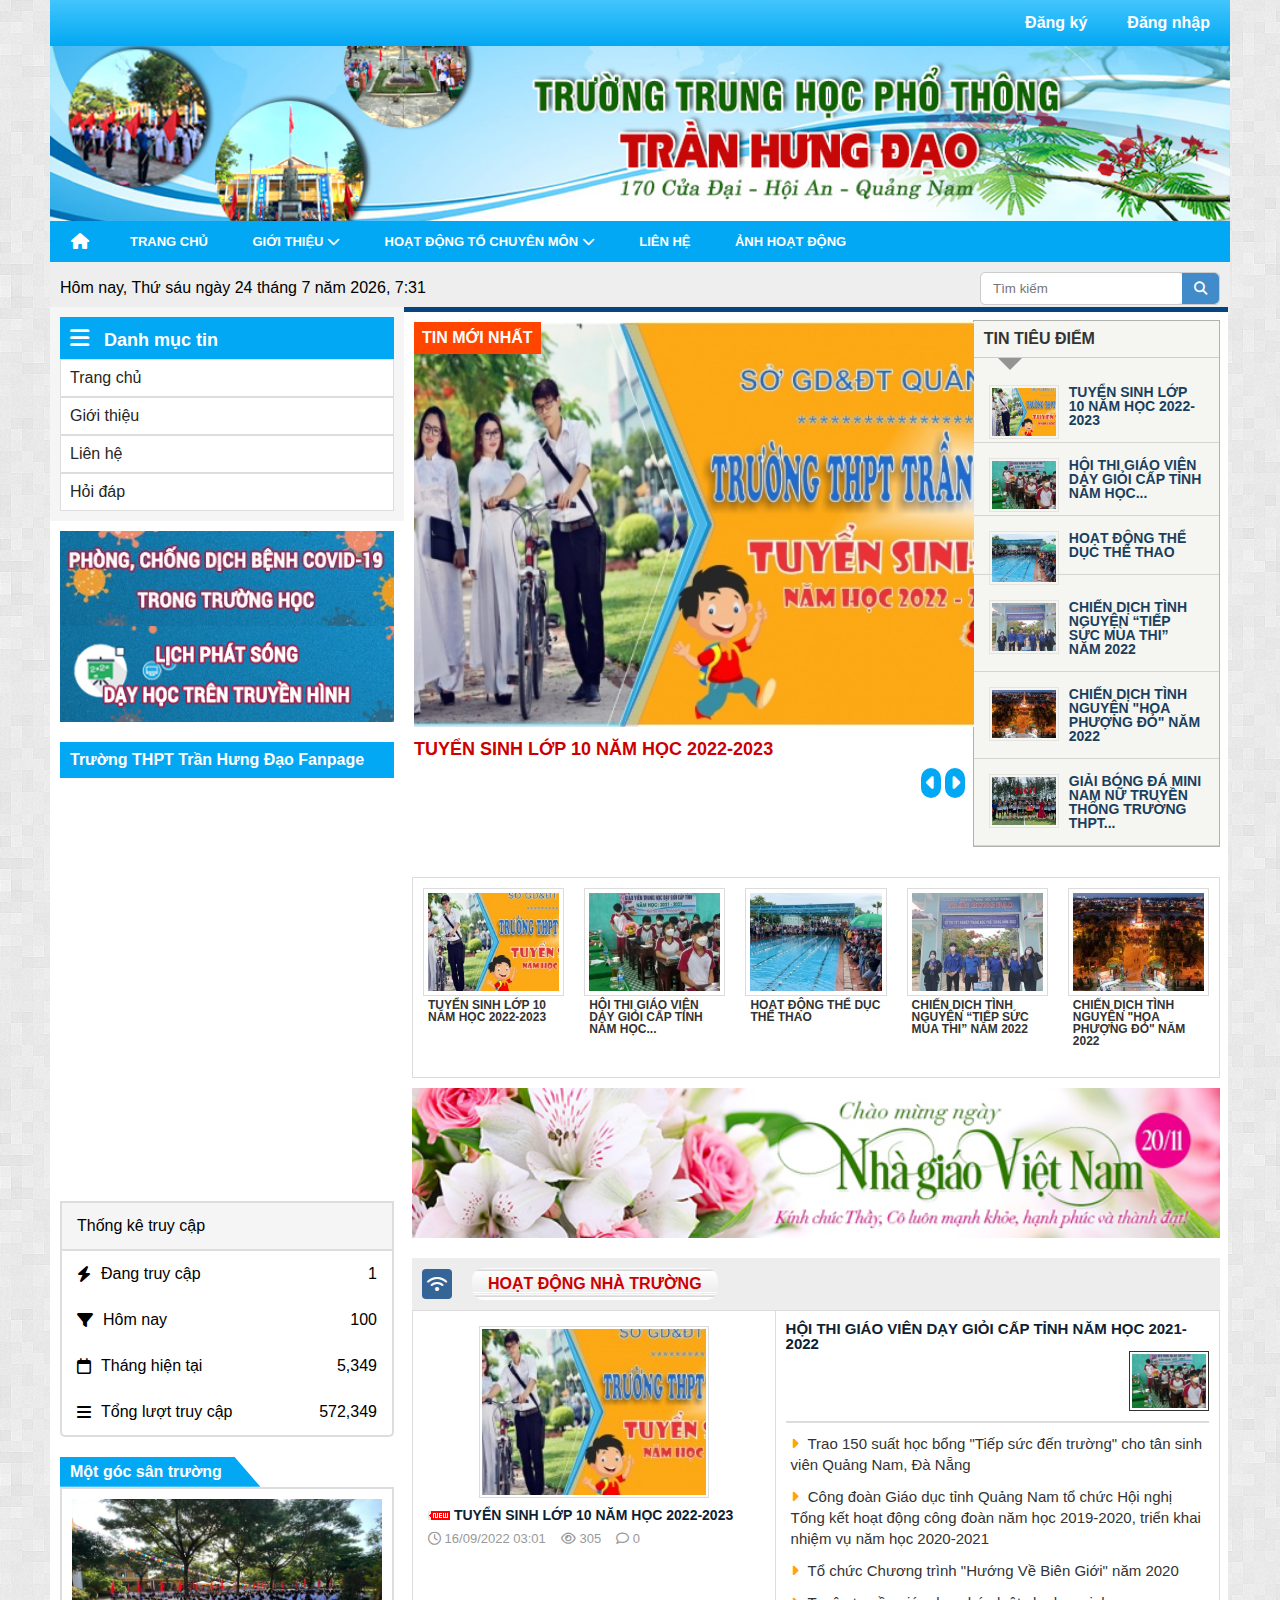
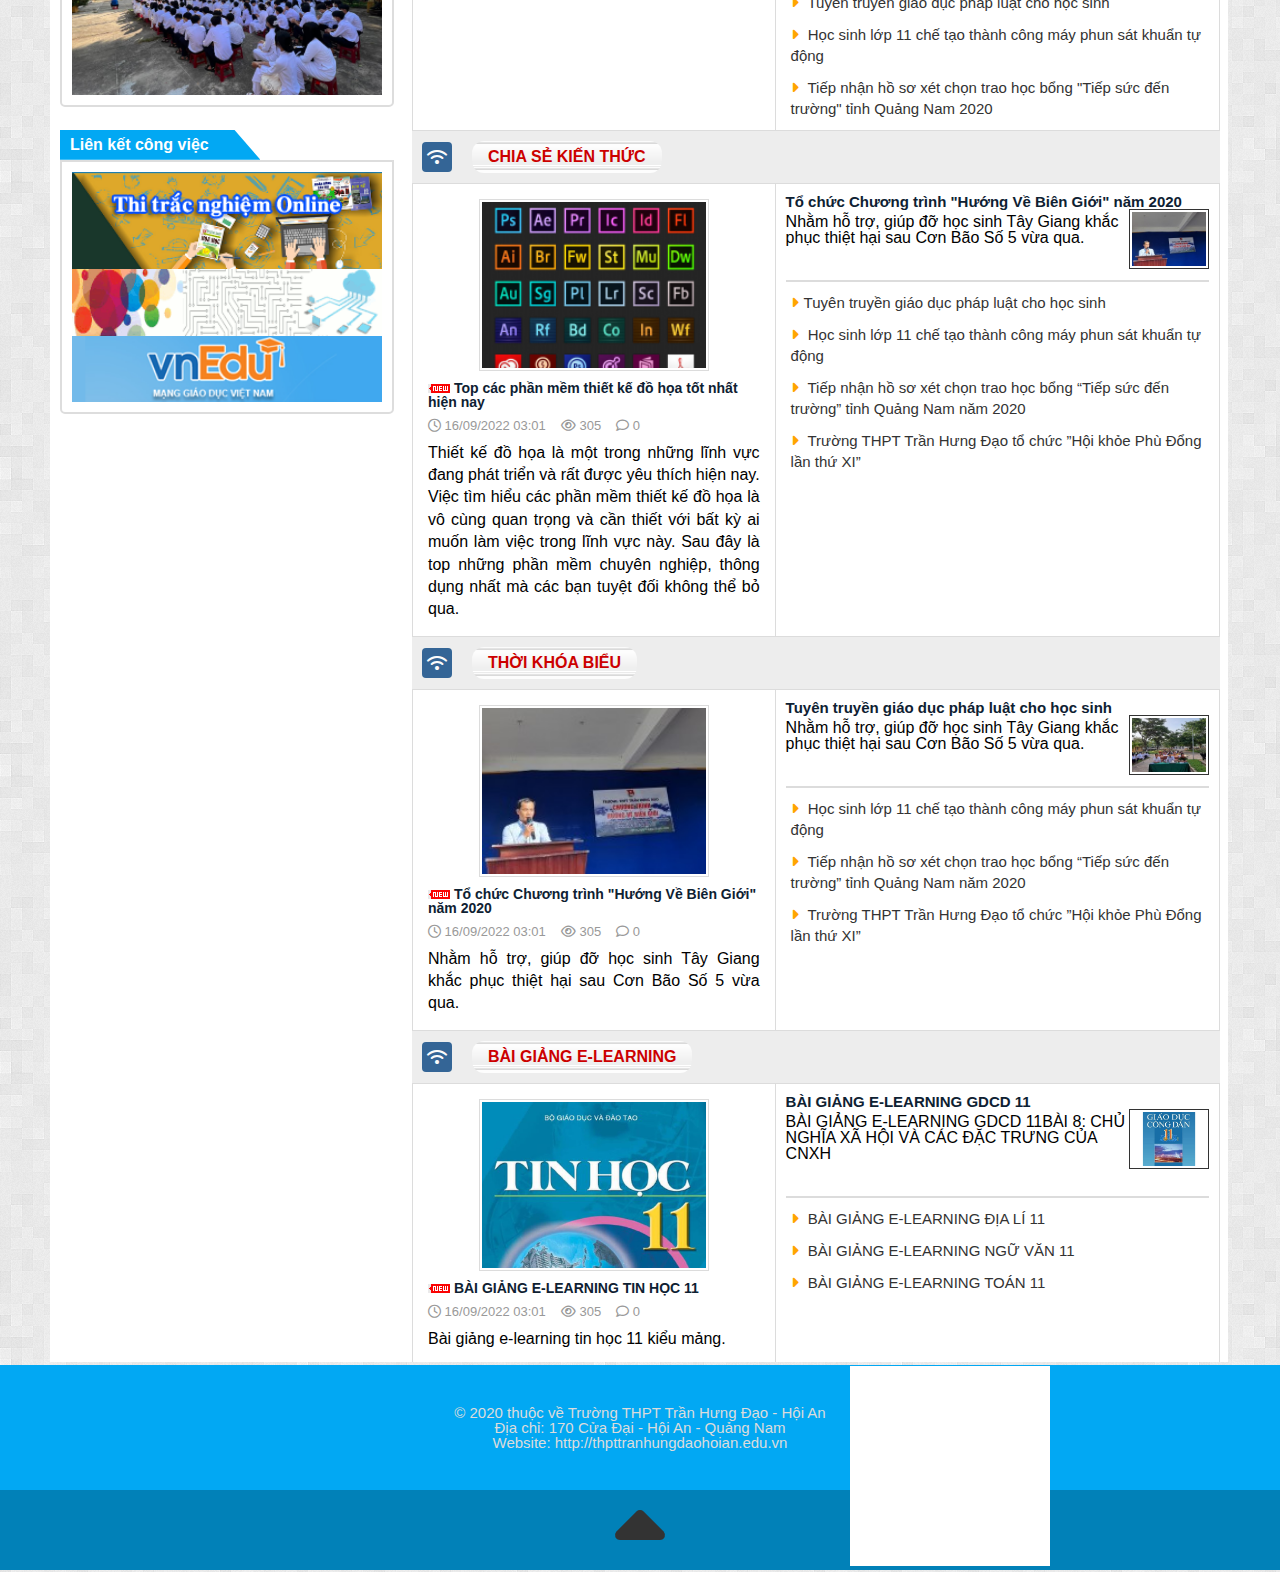
==== commit 46cdf358: "Not Finish" ====
--- a/index.html
+++ b/index.html
@@ -112,23 +112,6 @@
                                     <a href="./hoidap.html" target="page">Hỏi đáp</a>
                                 </li>
                             </ul>
-                            <ul class="list">
-                                <h2 class="title">
-                                    <i class="fa-sharp fa-solid fa-bars icon-bars"></i>
-                                    Thi tuyển sinh lớp 10</h2>
-                                <li>
-                                    <a href="./namhoc.html" target="page">Năm học 2022-2023</a>
-                                </li>
-                                <li>
-                                    <a href="./namhoc.html" target="page">Năm học 2021-2022</a>
-                                </li>
-                                <li>
-                                    <a href="./namhoc.html" target="page">Năm học 2020-2021</a>
-                                </li>
-                                <li>
-                                    <a href="./namhoc.html" target="page">Năm học 2019-2020</a>
-                                </li>
-                            </ul>
                             <div class="img-covid">
                                 <a href="#!"><img src="./assets/css/img/covid1.jpg" alt=""><a >
                                 <a href="#!"><img src="./assets/css/img/covid2.png" alt=""><a >
@@ -178,6 +161,7 @@
                                     <img src="./assets/css/img/vnedu.png" alt="" class="job">
                                 </div >
                             </div>
+
                         </aside>
                         <article class="article">
                             <iframe src="./trangchu.html" frameborder="0" name="page"></iframe>
--- a/assets/css/styles.css
+++ b/assets/css/styles.css
@@ -559,8 +559,10 @@
 @keyframes modal {
     from {
         transform: translateY(-594px);
+        opacity: 0;
     }
     to {
         transform: translateY(0px);
+        opacity: 1;
     }
 }
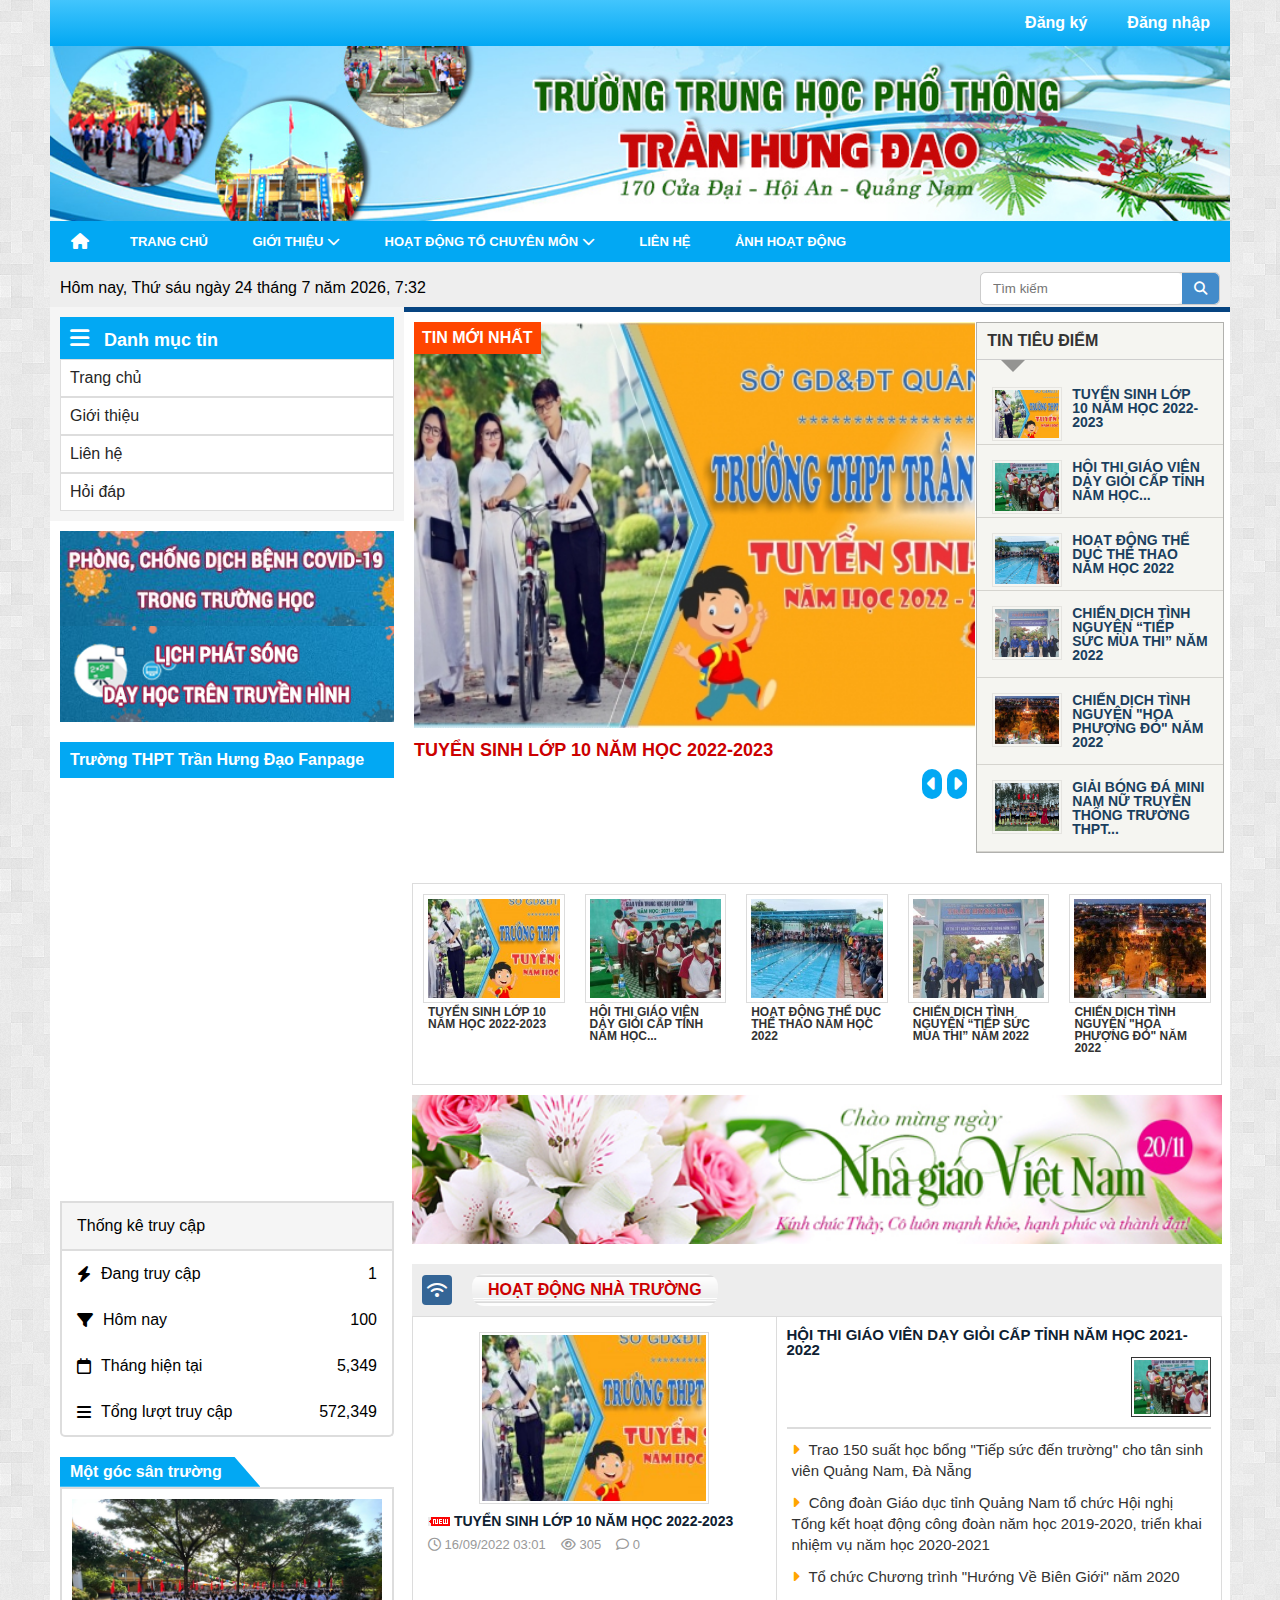
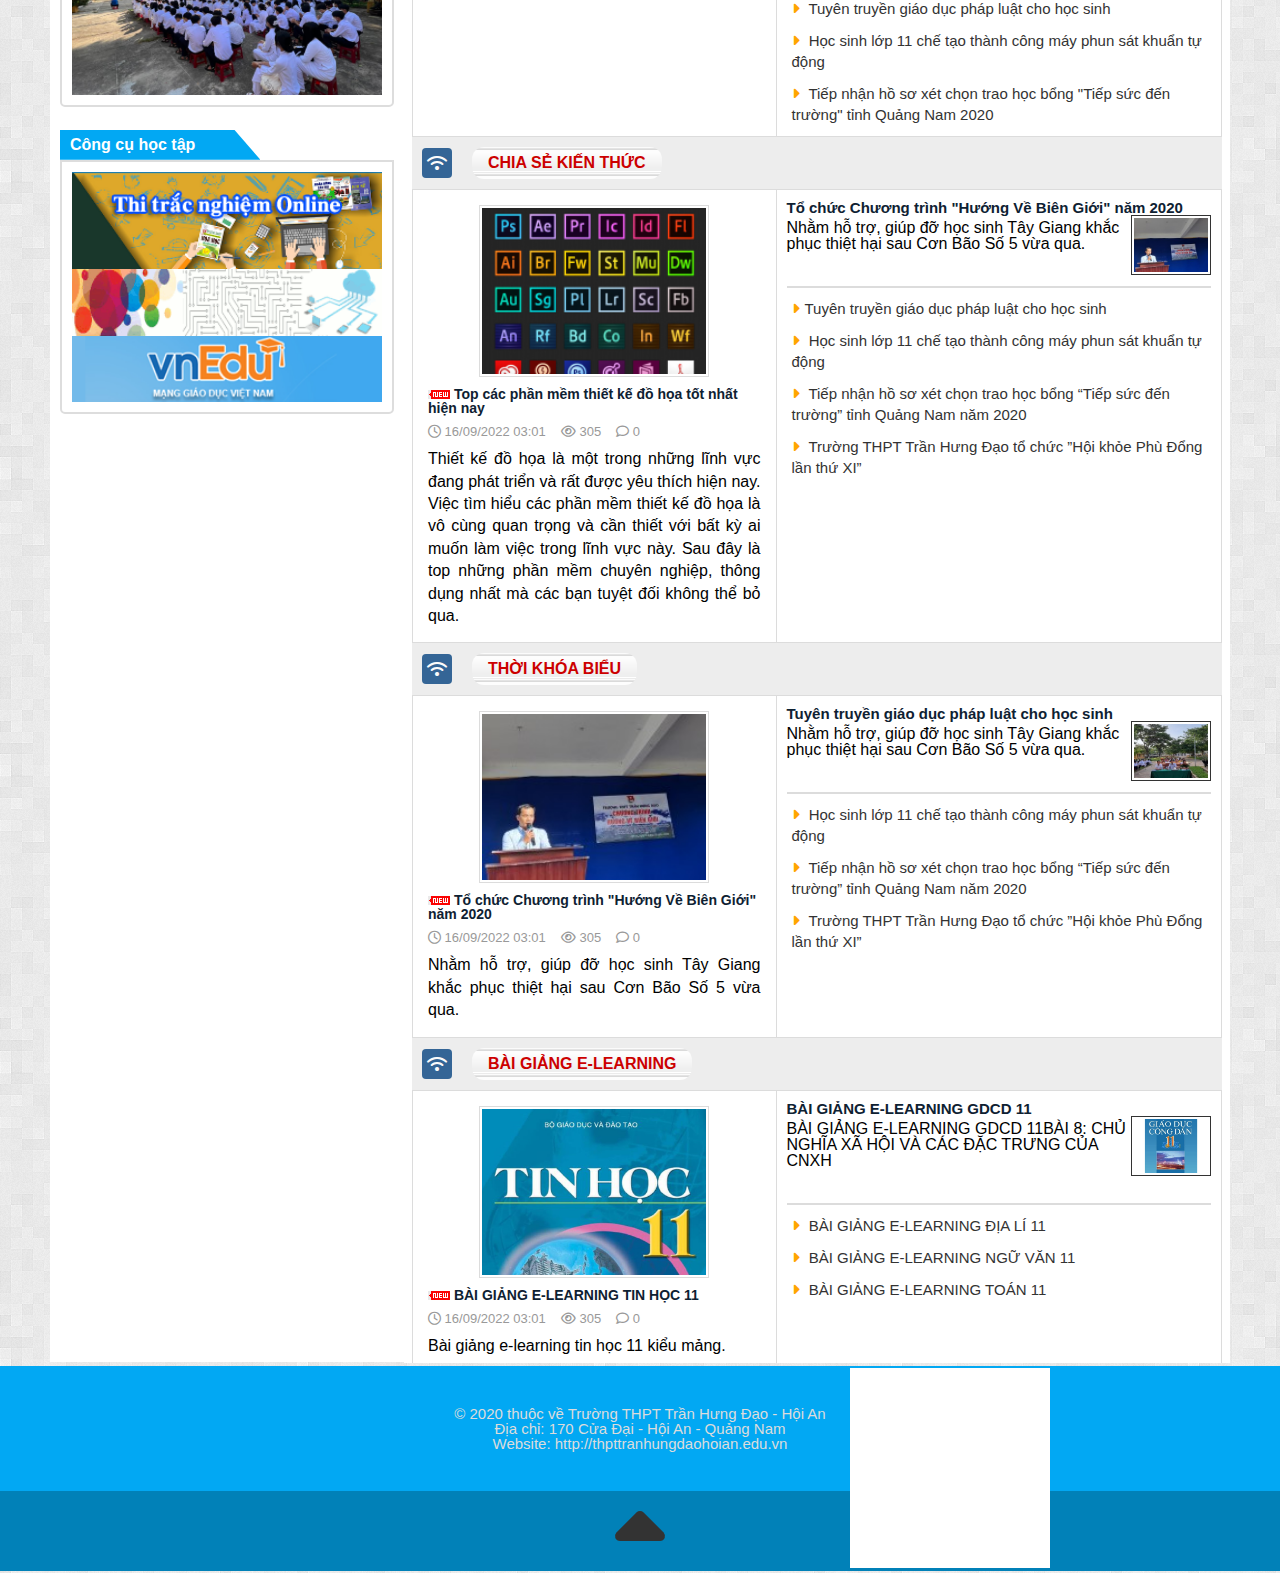
==== commit 72f5ddaa: "FINISH ASM" ====
--- a/index.html
+++ b/index.html
@@ -16,9 +16,9 @@
         <link rel="stylesheet" href="./assets/css/styles.css" />
     </head>
     <body>
-        <audio autoplay loop>
+        <!-- <audio autoplay loop>
             <source src="./assets/css/img/nhac_dong_que_nhe_nhang_nhac_nen_trong_kenh_am_thuc_me_lam_7250226932325575576.mp3">
-        </audio>
+        </audio> -->
         <main>
             <header class="header">
                 <div class="content">
@@ -153,7 +153,7 @@
                             </div>
                             <div class="panel-album">
                                 <div class="boxed">
-                                    <p class="title">Liên kết công việc</p>
+                                    <p class="title">Công cụ học tập</p>
                                 </div>
                                 <div class="list-job">
                                     <img src="./assets/css/img/thitn.png" alt="" class="job">
@@ -220,6 +220,15 @@
             </div>
         </main>
         <div class="maps"><iframe src="https://www.google.com/maps/embed?pb=!1m18!1m12!1m3!1d3837.359662888401!2d108.35580301402985!3d15.890217548432986!2m3!1f0!2f0!3f0!3m2!1i1024!2i768!4f13.1!3m3!1m2!1s0x31420dbe442992b7%3A0xbaf0d7a96b141824!2zVHLGsOG7nW5nIFRIUFQgVHLhuqduIEjGsG5nIMSQ4bqhbw!5e0!3m2!1svi!2s!4v1676358982308!5m2!1svi!2s" width="600" height="450" style="border:0;" allowfullscreen="" loading="lazy" referrerpolicy="no-referrer-when-downgrade" class="iframe"></iframe></div >
+        <script>
+                // Lắng nghe sự kiện message từ iframe
+                window.addEventListener('message', function(event) {
+                  // Nếu event.data là 'scroll-to-top', scroll trang chính lên đầu trang
+                  if (event.data === 'scroll-to-top') {
+                    window.scrollTo(0, 0);
+                  }
+                });
+        </script>
         <script src="./app.js"></script>
         <script src="https://uhchat.net/code.php?f=02c13d"></script>
     </body>
--- a/assets/css/stylesheet.css
+++ b/assets/css/stylesheet.css
@@ -2,7 +2,7 @@
 helveticaneue.ttf
 HelveticaNeue-Bold.otf
 helveticaneuebold.ttf
-helvetica-neue-bold.ttf
+helvetica-neue-bold.ttf 
 HelveticaNeue-BoldItalic.otf
 helveticaneuebolditalic.ttf
 helvetica-neue-bold-italic.ttf
--- a/assets/css/styles.css
+++ b/assets/css/styles.css
@@ -328,8 +328,8 @@
 }
 
 iframe {
-    width: 824px;
-    height: 2655px;
+    width: 826px;
+    height: 2656px;
     background-color: #fff;
 }
 
@@ -355,7 +355,7 @@
     margin-top: 36px;
     position: absolute;
     right: 18%;
-    top: 2930px;
+    top: 2932px;
 }
 
 .footer p {
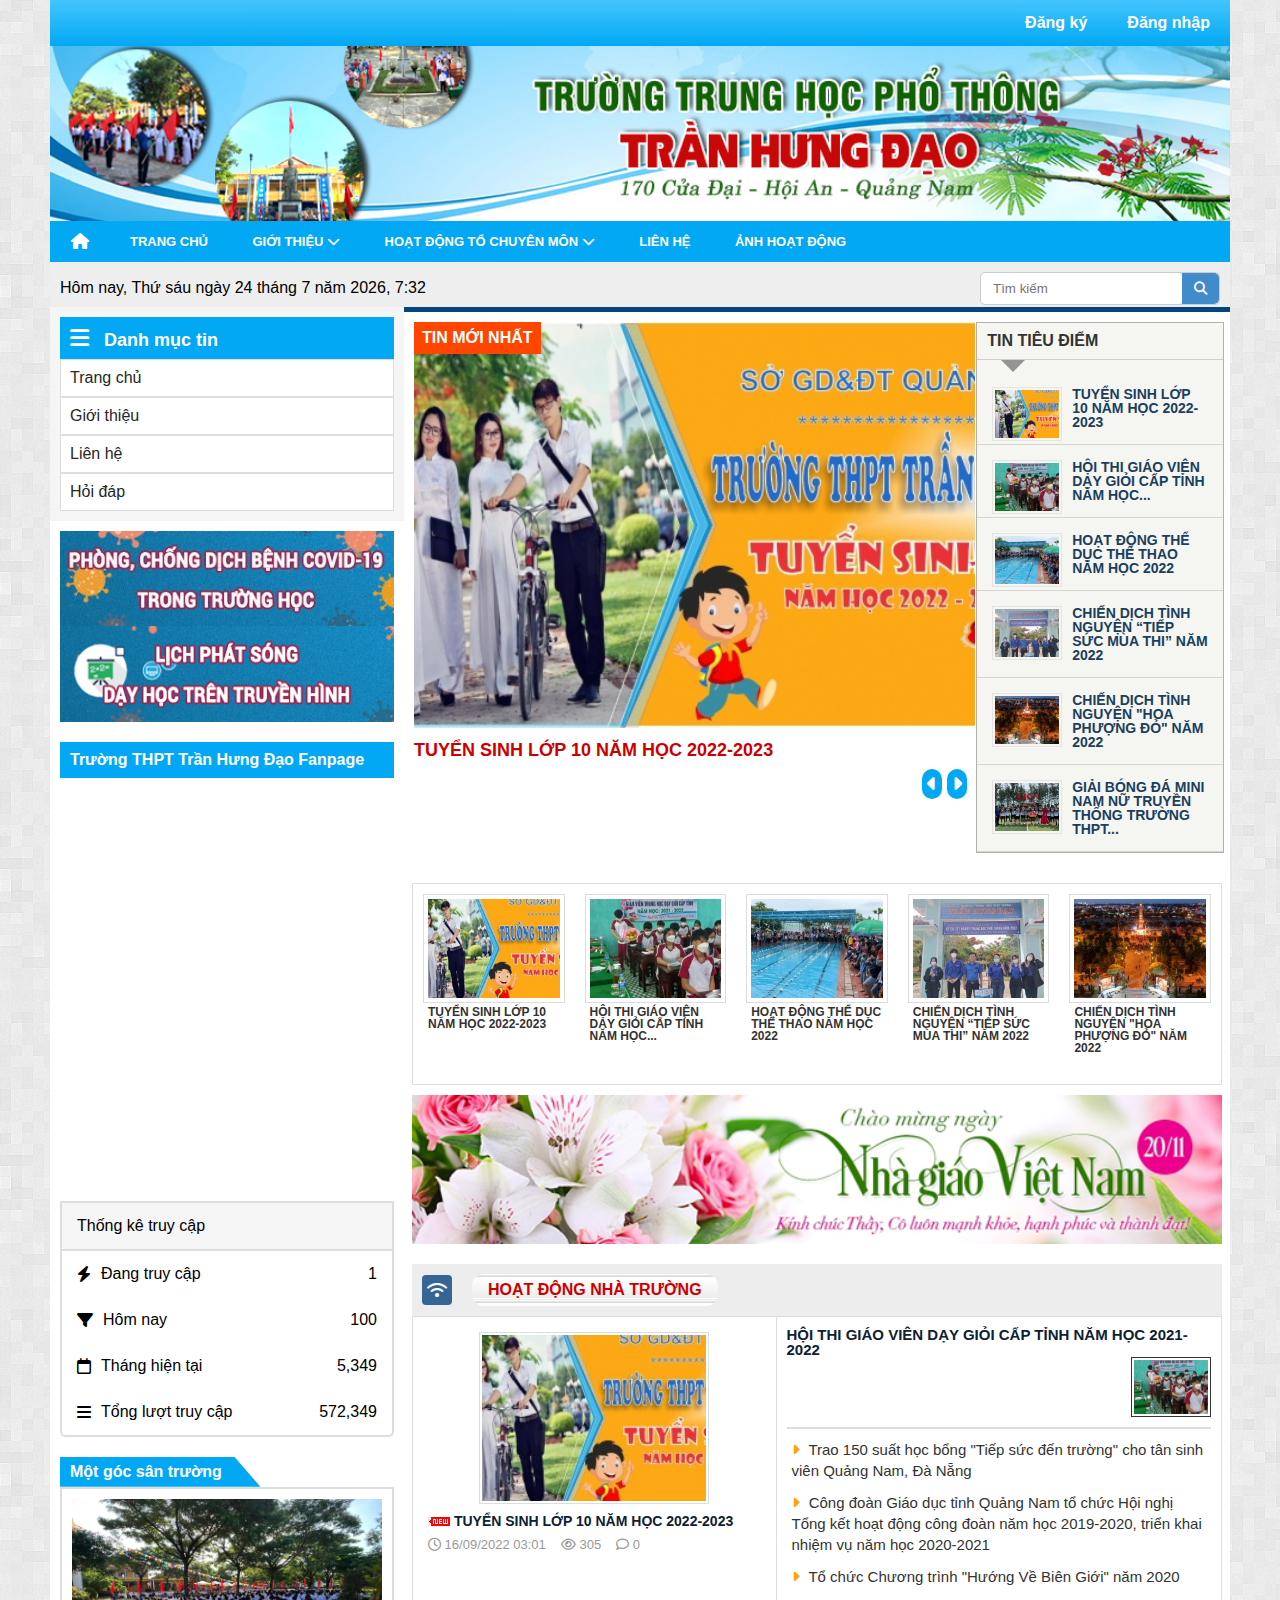
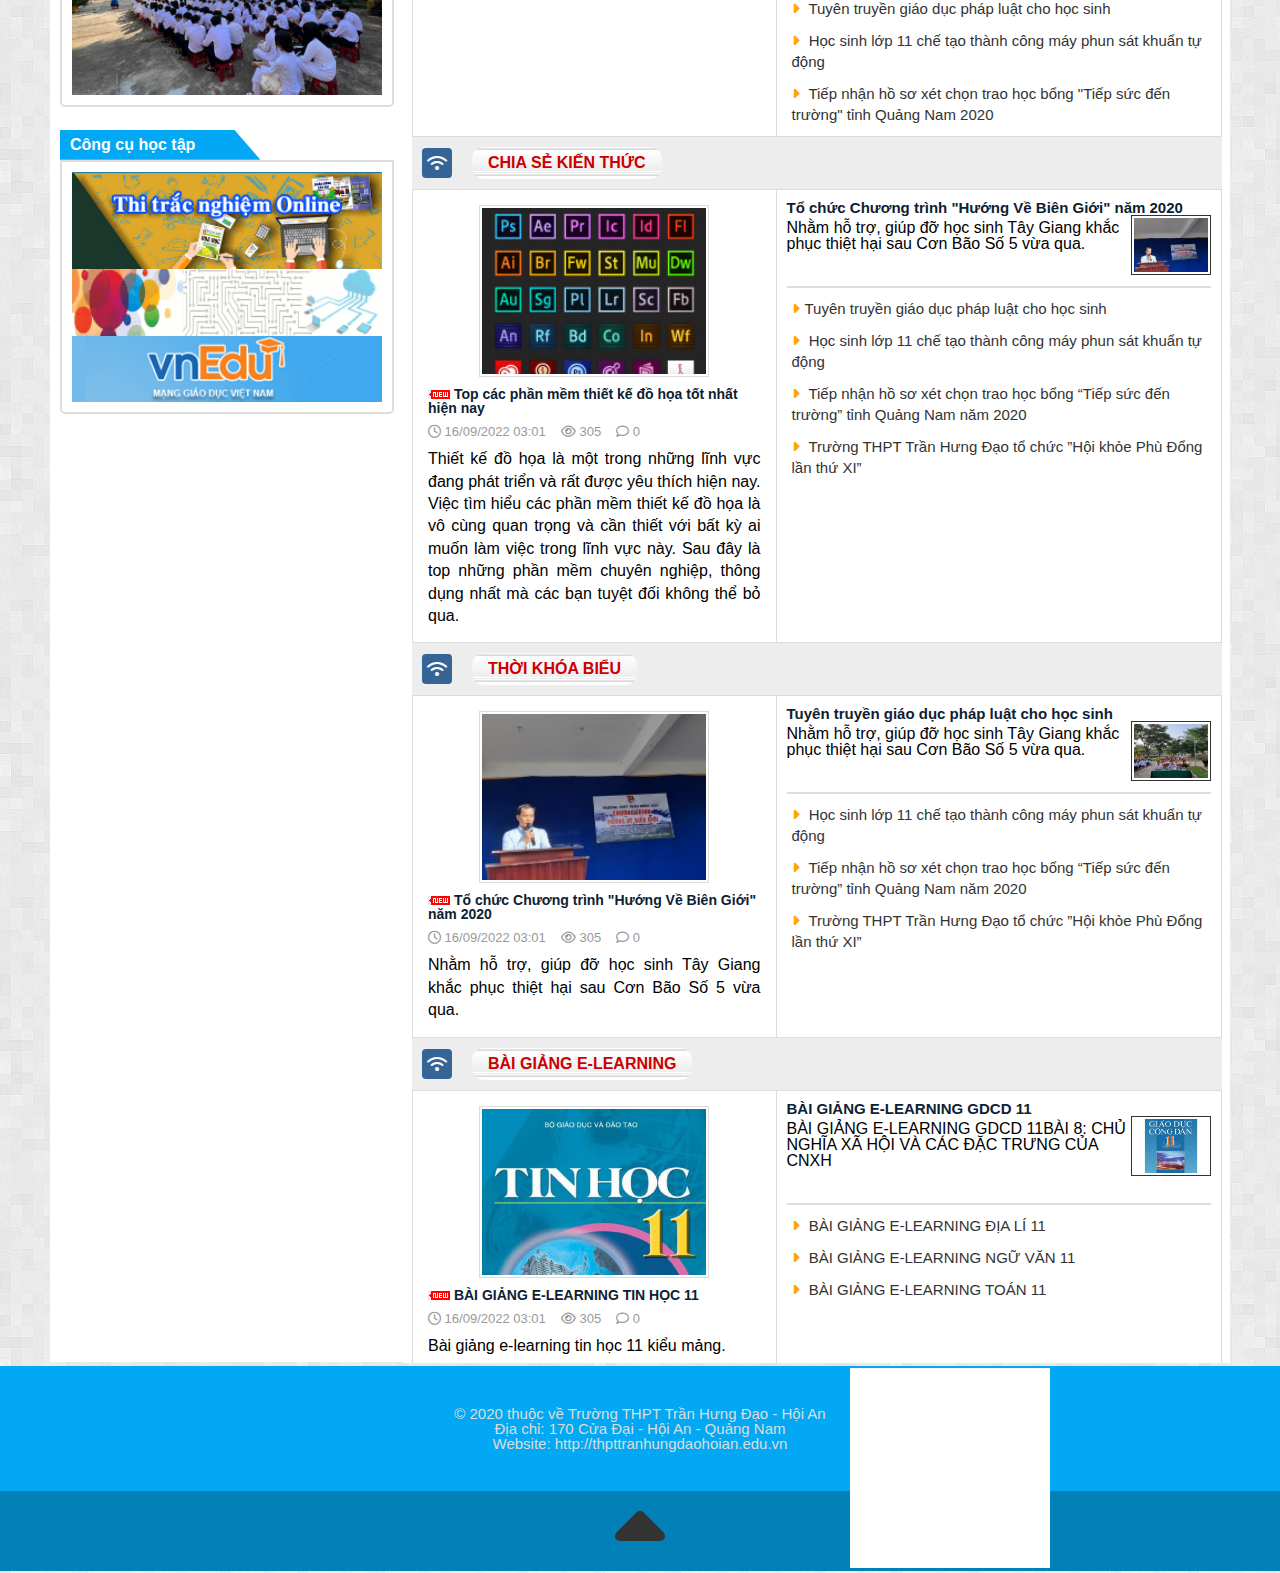
==== commit a8eec2f8: "Not" ====
--- a/index.html
+++ b/index.html
@@ -164,7 +164,7 @@
 
                         </aside>
                         <article class="article">
-                            <iframe src="./trangchu.html" frameborder="0" name="page"></iframe>
+                            <iframe src="./trangchu.html" frameborder="0" name="page" scrolling="no"></iframe>
                         </article>
                    </div >
                 </div>
